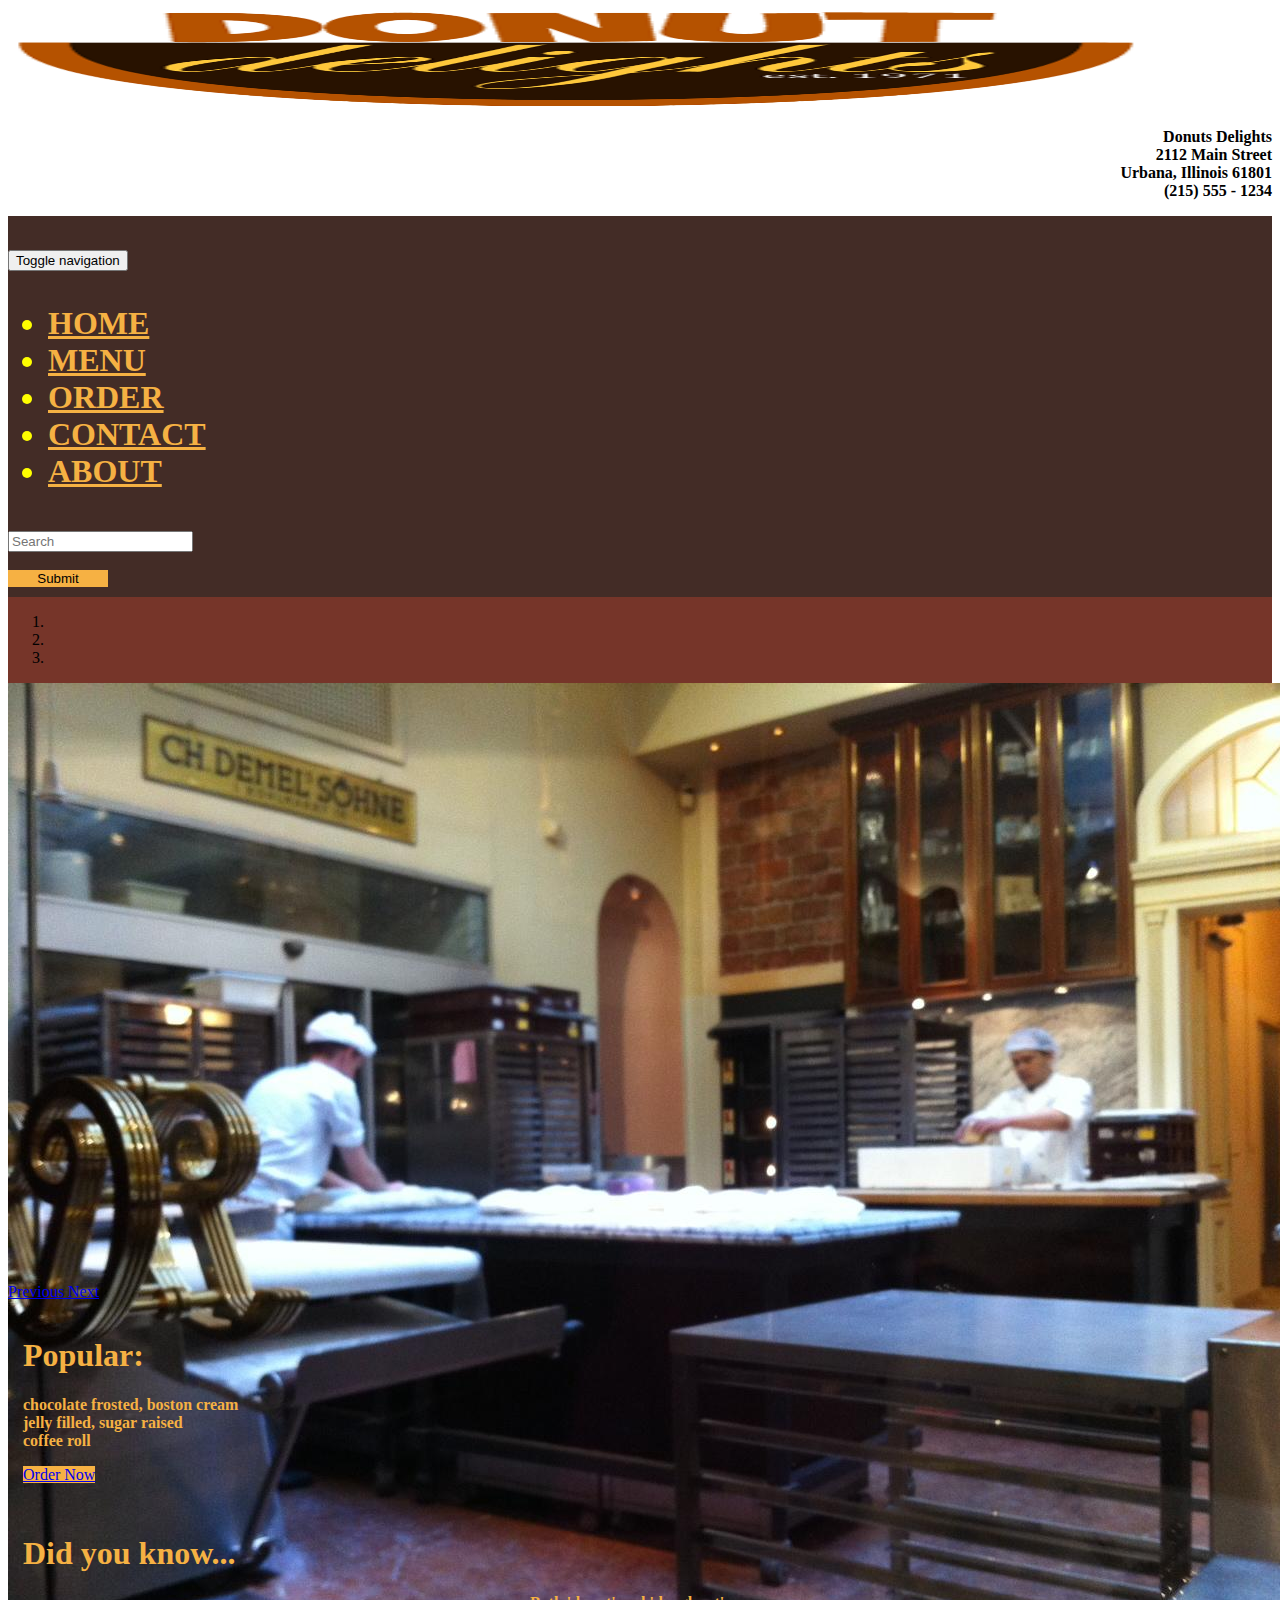
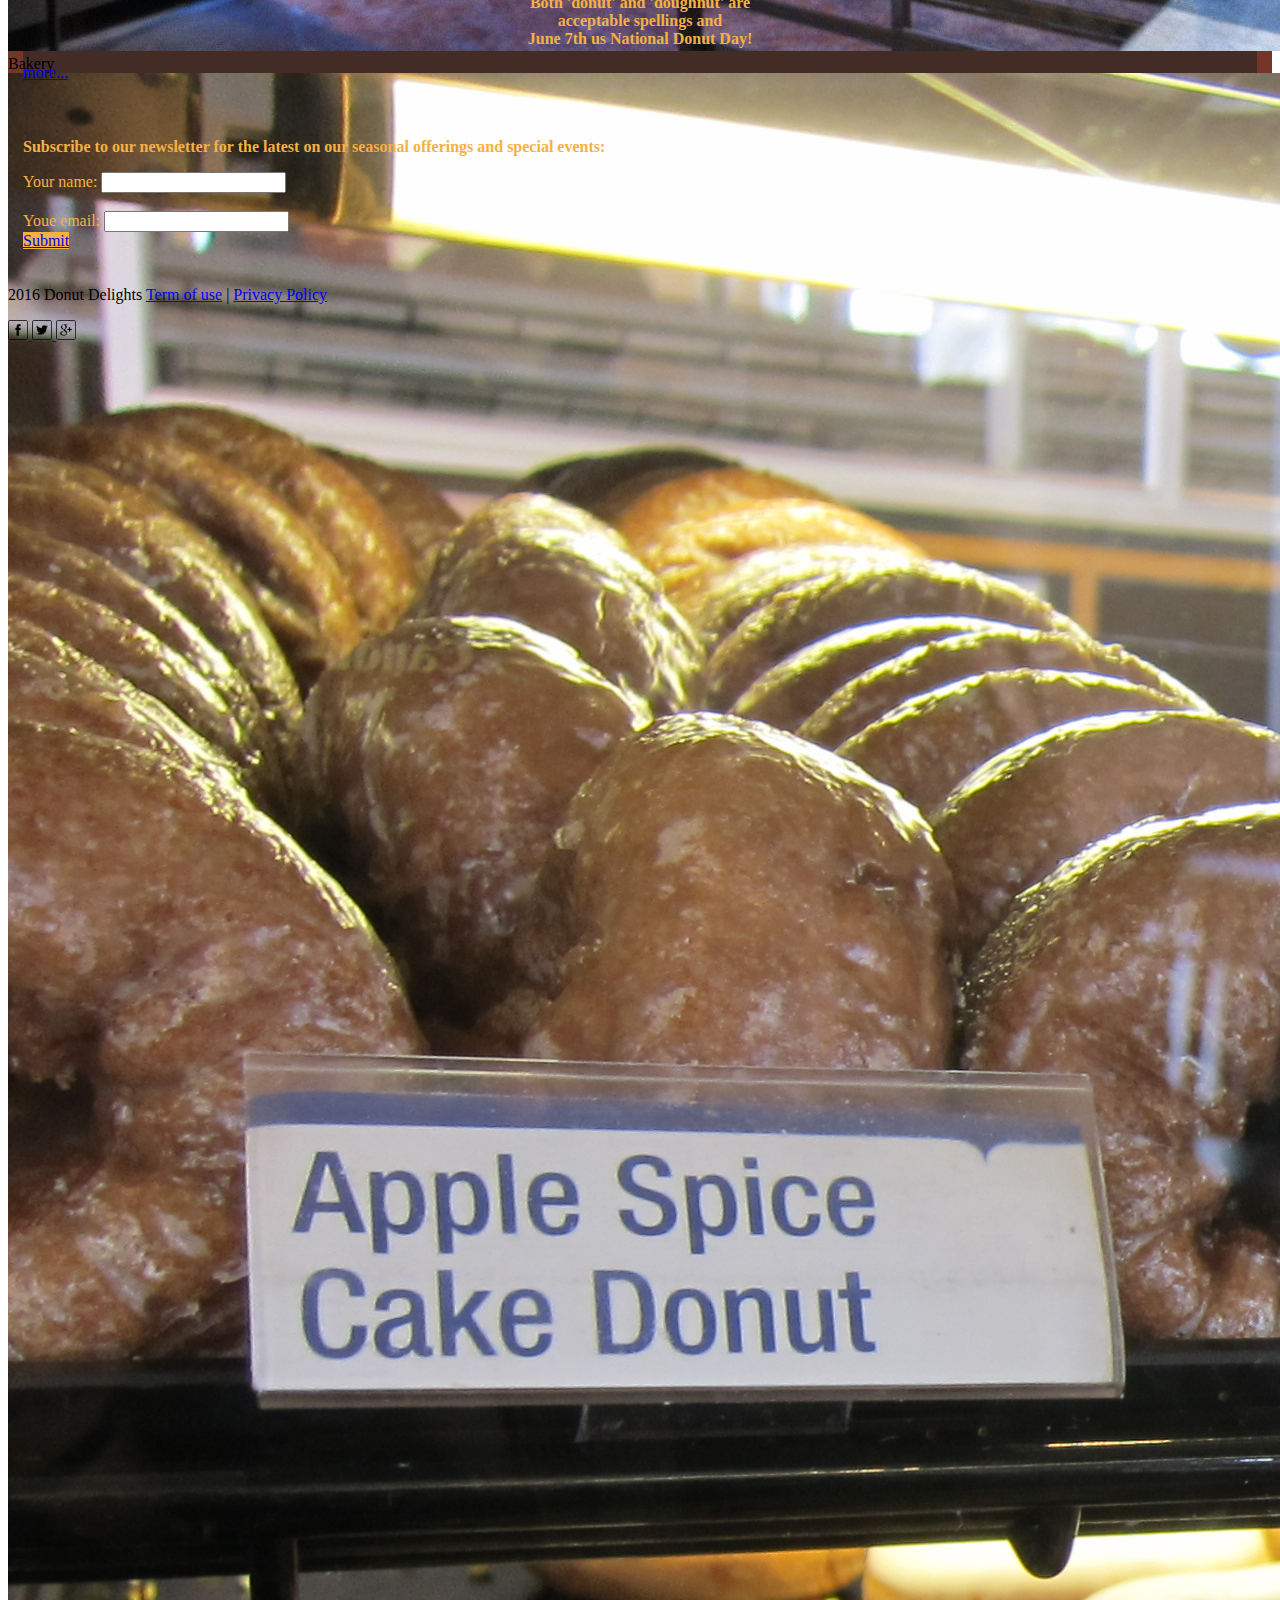
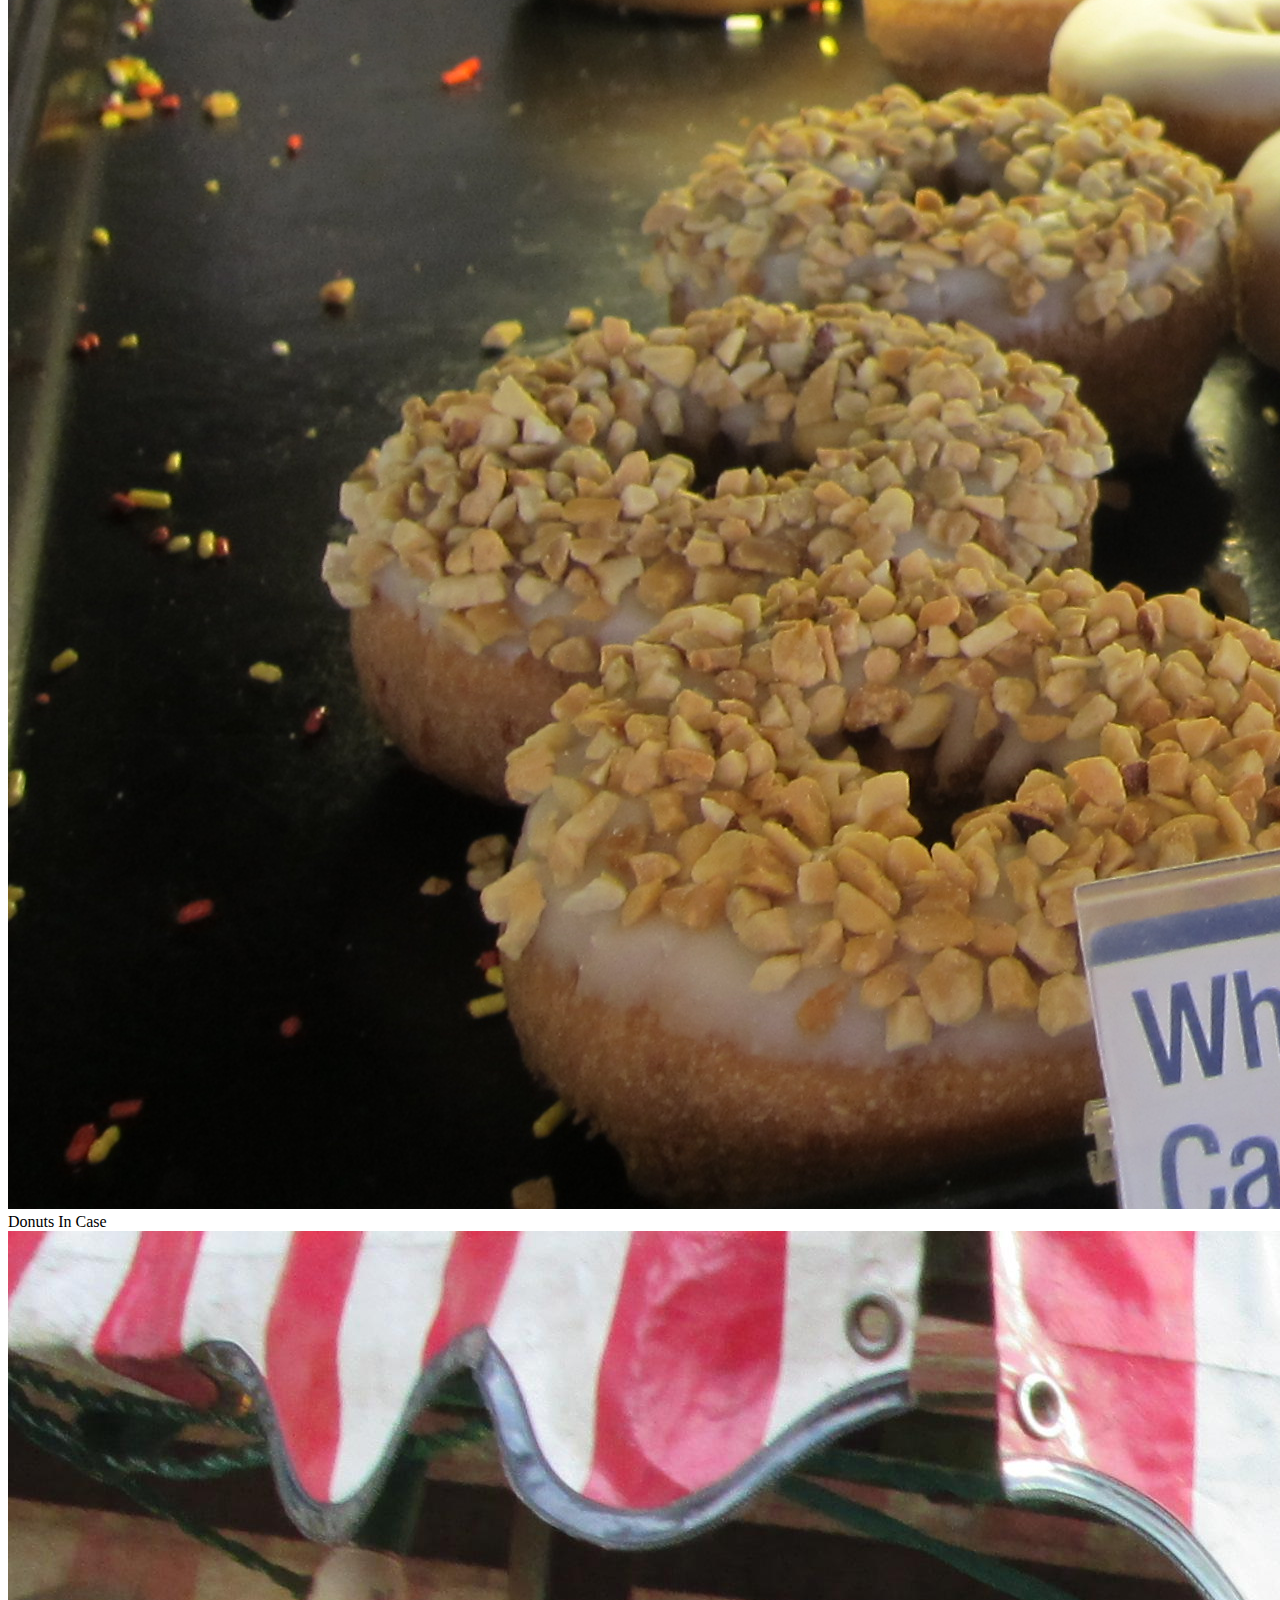
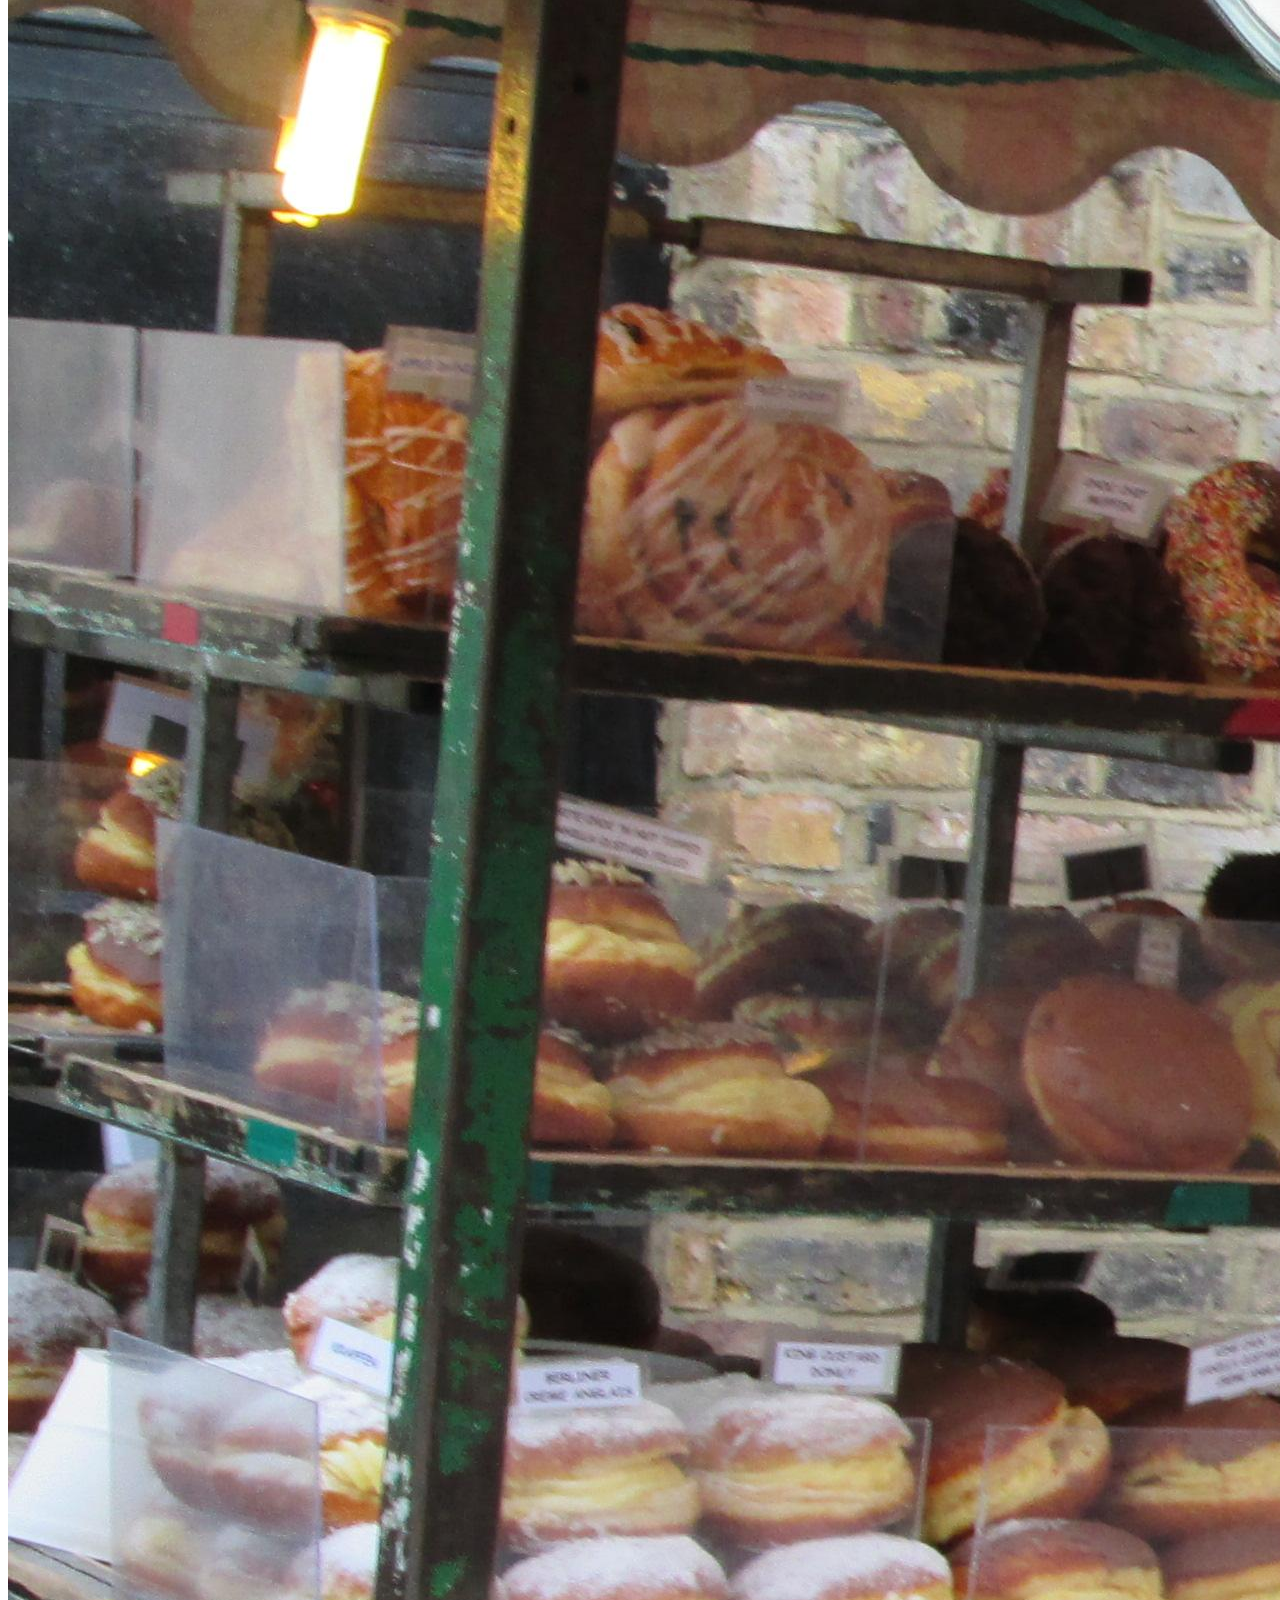
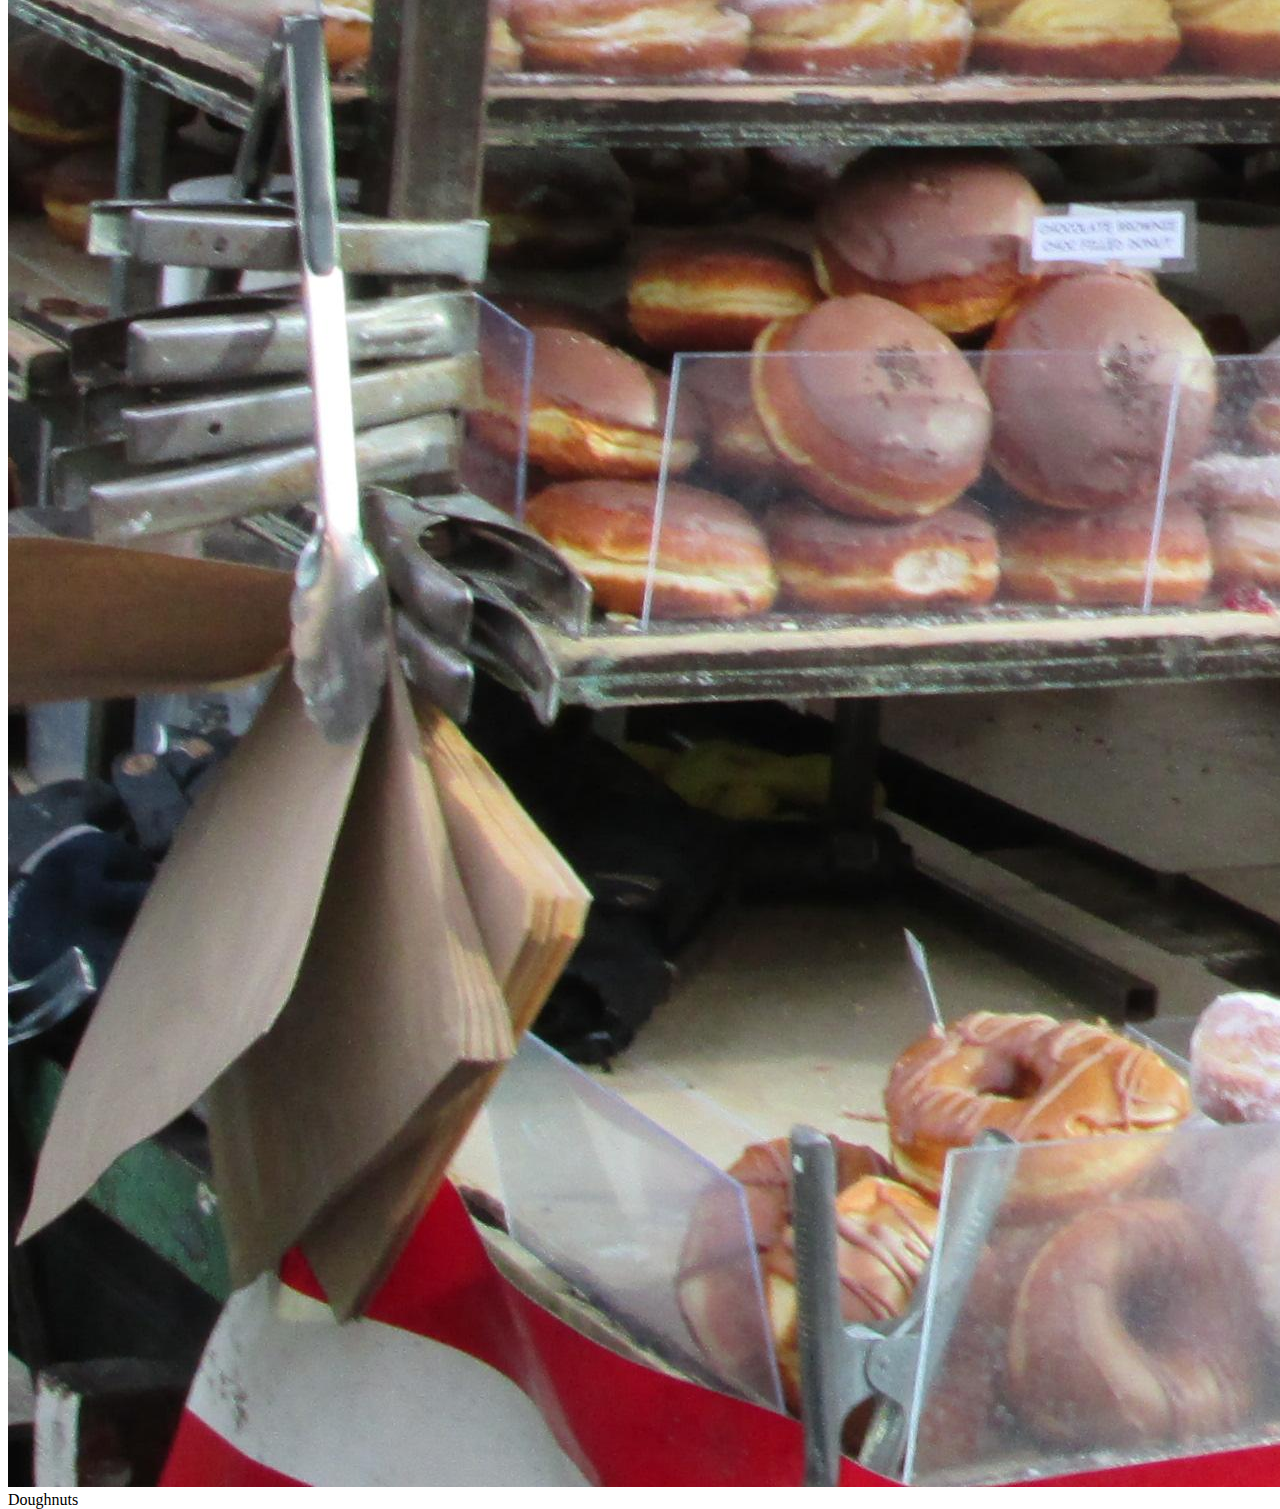
==== index.html @ 9f43474c "First Commit" ====
<!DOCTYPE html>
<html lang="en">

<head>
    <meta http-equiv="content-type" content="text/html; charset=utf-8">
    <title>Bootstrap Widgets</title>

    <link href="https://maxcdn.bootstrapcdn.com/bootstrap/3.3.6/css/bootstrap.min.css" rel="stylesheet" integrity="sha384-1q8mTJOASx8j1Au+a5WDVnPi2lkFfwwEAa8hDDdjZlpLegxhjVME1fgjWPGmkzs7"
        crossorigin="anonymous">
    <link rel="stylesheet" href="css/site.css">
</head>

<body>
    <div class="container">
        <div class="row">
            <div class="col-md-12">
                <div class="col-md-2">
                    <img src="./img/logo.png" alt="logo" id="logo">
                </div>
                <div class="col-md-8">
                </div>
                <div class="col-md-2" id="address">
                    <p>Donuts Delights<br> 2112 Main Street<br> Urbana, Illinois 61801<br> (215) 555 - 1234</p>
                </div>
            </div>
        </div>

        <div class="row" id="main">
            <div class="col-md-12">
                <nav class="navbar navbar-default" id="navbar">
                    <div class="container-fluid">
                        <!-- Brand and toggle get grouped for better mobile display -->
                        <div class="navbar-header">
                            <button type="button" class="navbar-toggle collapsed" data-toggle="collapse" data-target="#bs-example-navbar-collapse-1"
                                aria-expanded="false">
        <span class="sr-only">Toggle navigation</span>
        <span class="icon-bar"></span>
        <span class="icon-bar"></span>
        <span class="icon-bar"></span>
      </button>

                        </div>

                        <!-- Collect the nav links, forms, and other content for toggling -->
                        <div class="collapse navbar-collapse" id="bs-example-navbar-collapse-1">
                            <ul class="nav navbar-nav" id="navtab">
                                <li><a href="index.html">HOME</a></li>
                                <li><a href="menu.html">MENU</a></li>
                                <li><a href="menu.html">ORDER</a></li>
                                <li><a href="contact.html">CONTACT</a></li>
                                <li><a href="about.html">ABOUT</a></li>
                            </ul>
                            <form class="navbar-form navbar-right" role="search">
                                <div class="form-group">
                                    <input type="text" class="form-control" placeholder="Search">
                                </div>
                                <button type="submit" class="btn btn-default" id="submitbtn">Submit</button>
                            </form>

                        </div>
                        <!-- /.navbar-collapse -->
                    </div>
                    <!-- /.container-fluid -->
                </nav>

                <div id="carousel-example-generic" class="carousel slide" data-ride="carousel">
                    <!-- Indicators -->
                    <ol class="carousel-indicators">
                        <li data-target="#carousel-example-generic" data-slide-to="0" class="active"></li>
                        <li data-target="#carousel-example-generic" data-slide-to="1"></li>
                        <li data-target="#carousel-example-generic" data-slide-to="2"></li>
                    </ol>

                    <!-- Wrapper for slides -->
                    <div class="carousel-inner" role="listbox">
                        <div class="item active">
                            <img src="img/bakery.jpg" alt="bakery">
                            <div class="carousel-caption">
                                Bakery
                            </div>
                        </div>
                        <div class="item">
                            <img src="img/donutsInCase.jpg" alt="donutsInCase">
                            <div class="carousel-caption">
                                Donuts In Case
                            </div>
                        </div>
                        <div class="item">
                            <img src="img/Doughnuts.JPG" alt="Doughnuts">
                            <div class="carousel-caption">
                                Doughnuts
                            </div>
                        </div>
                    </div>

                    <!-- Controls -->
                    <a class="left carousel-control" href="#carousel-example-generic" role="button" data-slide="prev">
                        <span class="glyphicon glyphicon-chevron-left" aria-hidden="true"></span>
                        <span class="sr-only">Previous</span>
                    </a>
                    <a class="right carousel-control" href="#carousel-example-generic" role="button" data-slide="next">
                        <span class="glyphicon glyphicon-chevron-right" aria-hidden="true"></span>
                        <span class="sr-only">Next</span>
                    </a>
                </div>
                <div class="col-md-4" id="bottom1">
                    <h1>Popular:</h1>
                    <p>chocolate frosted, boston cream <br> jelly filled, sugar raised<br> coffee roll</p>
                    <a class="btn btn-default center-block" id="orderbtn" href="menu.html">Order Now</a>
                </div>
                <div class="col-md-4" id="bottom2">
                    <h1>Did you know...</h1>
                    <p>Both 'donut' and 'doughnut' are<br> acceptable spellings and
                        <BR> June 7th us National Donut Day!
                    </p>
                    <a class="pull-right" href="https://www.google.com/#q=fun+facts+about+donuts">more...</a>
                </div>
                <div class="col-md-4" id="bottom3">
                    <p>Subscribe to our newsletter for the latest on our seasonal offerings and special events:</p>
                    <form>
                        Your name:
                        <input type="text" name="name">
                        <br><br> Youe email:
                        <input type="text" name="email">
                    </form>
                    <a class="btn btn-default center-block" id="submitbtn" href="menu.html">Submit</a>
                </div>
            </div>
        </div>

        <div class="row" id="footer">
            <div class="col-md-12">
                <div class="col-md-5">
                    <p>2016 Donut Delights <a href="#">Term of use</a> | <a href="#">Privacy Policy</a></p>
                </div>
                <div class="col-md-5">
                </div>
                <div class="col-md-2 pull-right" id="sociallinks">
                    <a href="http://facebook.com">
                        <img src="./img/link/facebook.png" alt="facebook">
                    </a>
                    <a href="http://twitter.com">
                        <img src="./img/link/twitter.png" alt="twitter">
                    </a>
                    <a href="https://plus.google.com">
                        <img src="./img/link/google.png" alt="google">
                    </a>
                </div>
            </div>
        </div>
    </div>
    <!-- /div for container-->

    <!-- JS -->
    <!-- this is the jQuery CDN reference. You need internet access for this file! -->
    <script src="https://code.jquery.com/jquery-2.2.3.min.js" integrity="sha256-a23g1Nt4dtEYOj7bR+vTu7+T8VP13humZFBJNIYoEJo="
        crossorigin="anonymous"></script>
    <script src="https://maxcdn.bootstrapcdn.com/bootstrap/3.3.6/js/bootstrap.min.js" integrity="sha384-0mSbJDEHialfmuBBQP6A4Qrprq5OVfW37PRR3j5ELqxss1yVqOtnepnHVP9aJ7xS"
        crossorigin="anonymous"></script>

</body>

</html>
---- css/site.css ----
body {
    background: transparent;
}

#logo {
    height: 100px;
    width: 90%;
}

#address {
    font-weight: bold;
    text-align: right;
}

#main {
    background-color: #763529;
}

#main p {
    font-weight: bold;
    color: #f5b143;
    text-align: left;
}

#main h1 {
    font-weight: bold;
    color: #f5b143;
}

#navbar {
    background-color: #432c26;
    font-weight: bold;
    font-size: 32px;
    padding-top: 20px;
    border: #432c26;
}

#navbar a {
    color: #f5b143;
}

#navtab {
    color: yellow;
}

.navbar-form.navbar-right {
    margin-top: -5px;
    margin-bottom: 15px;
}

body .carousel-inner {
    height: 600px;
}

#bottom1 {
    border: 15px solid #763529;
    background-color: #432c26;
}

#bottom1 #orderbtn {
    border: transparent;
    background-color: #f6b143;
    width: 100px;
    margin-top: 10px;
    margin-bottom: 14px;
}

#bottom2 {
    border: 15px solid #763529;
    background-color: #432c26;
}

#bottom2 p {
    text-align: center;    
}

#bottom2 a {
    text-align: right;
    margin-bottom: 25px;
}

#bottom3 {
    border: 15px solid #763529;
    background-color: #432c26;
    padding-top: 10px;
}

#bottom3 form {
    color:#f6b143;
}

#submitbtn {
    border: transparent;
    background-color: #f6b143;
    width: 100px;
    margin-top: 10px;
    margin-bottom: 10px;
}

#footer {
    padding-top: 5px;
    text-align: left;
}

#sociallinks img{
    width: 20px;
}

label.error {
    color: red;
}

#fire {
    width: 450px;
}

#front {
    width: 450px;
    margin-top: 5px;
    margin-bottom: 20px;
}

#subscribe {
    background-color: #432c26;
    color: #f6b143;
    padding: 10px;
    margin-top: 10px;
    text-align: center; 
}

#subscribe p {
    text-align: center;
}

#map {
    padding: 10px;
}

#feedback {
    background-color: #432c26;
    color: #432c26;
    margin-top: 10px;
}

#feedback {
    padding: 10px;
}

#feedback input {
    width: 565px;
}

#feedback #feedbacktext {
    height: 265px;
}

#menu h4 {
    color:#f6b143;
    font-weight: bold;
}

hr {
    border-top: 2px solid #f6b143;
}

#order {
    background-color: #432c26;
}
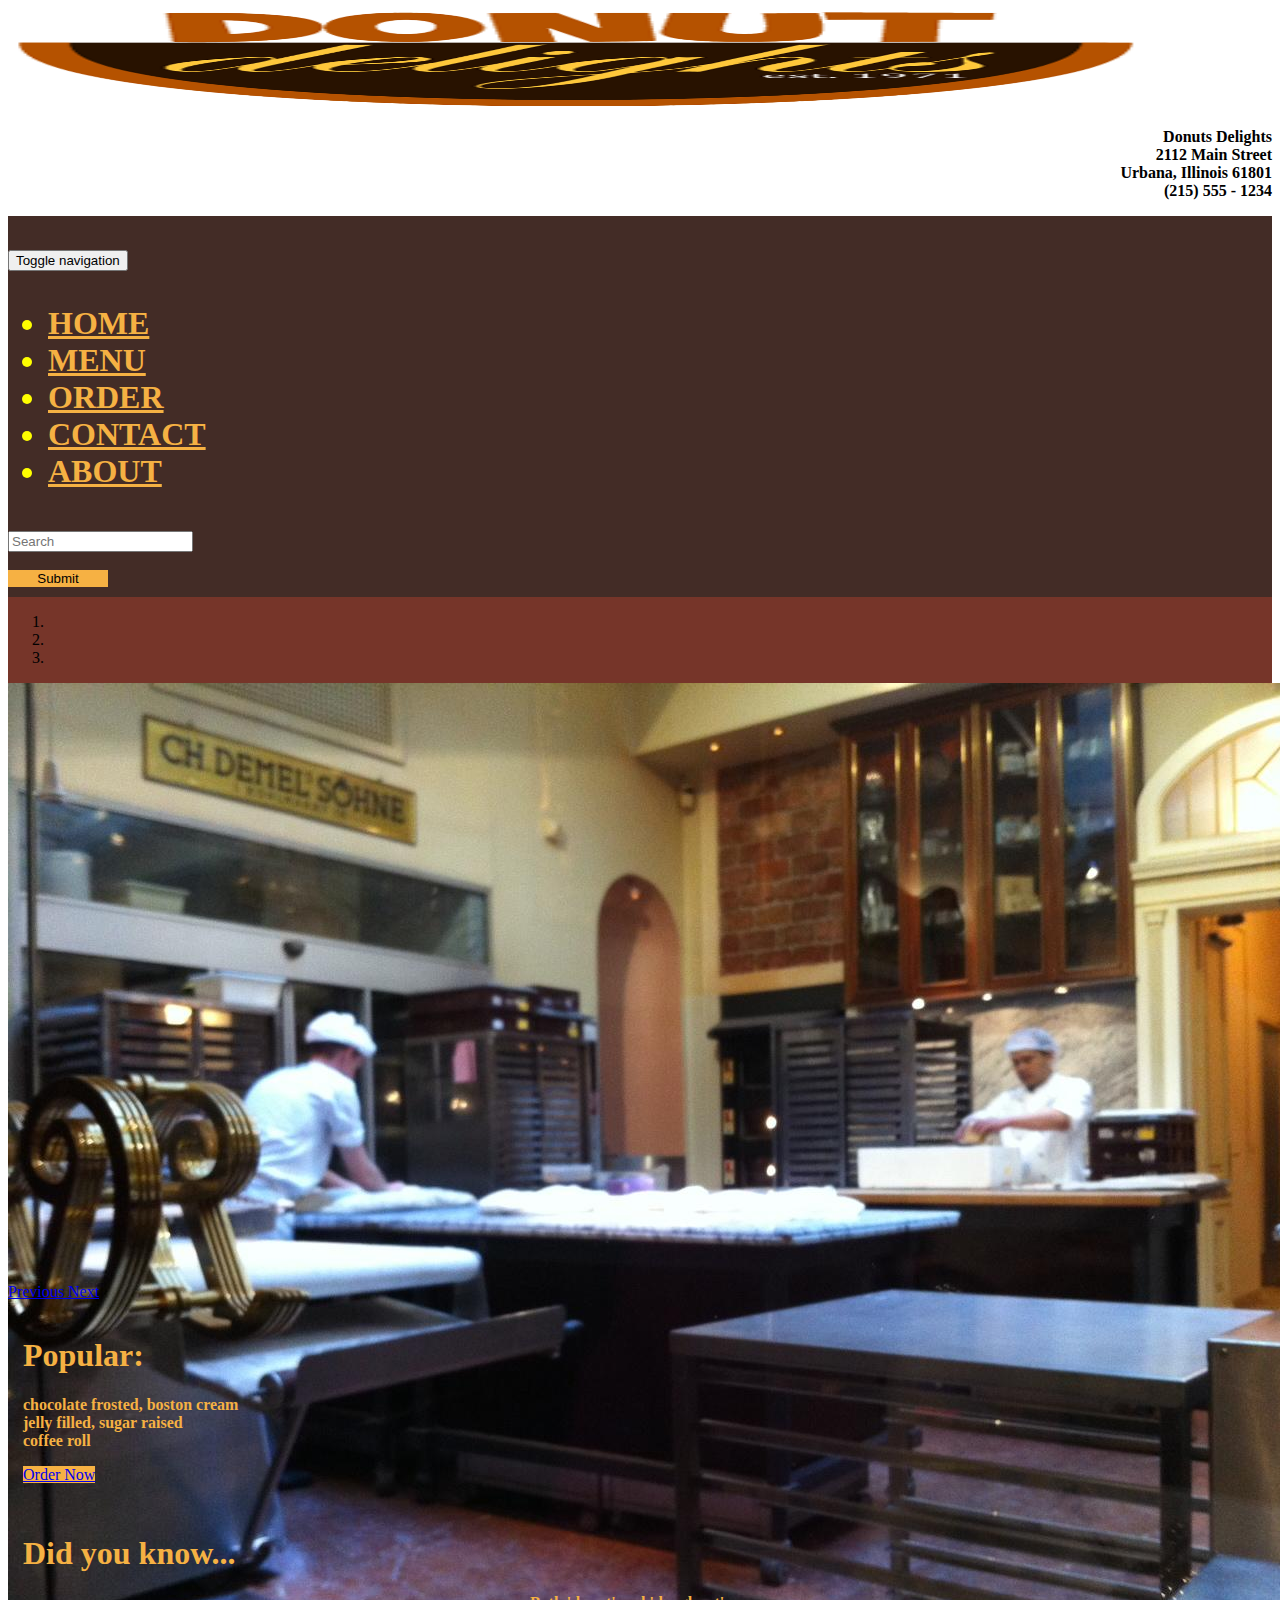
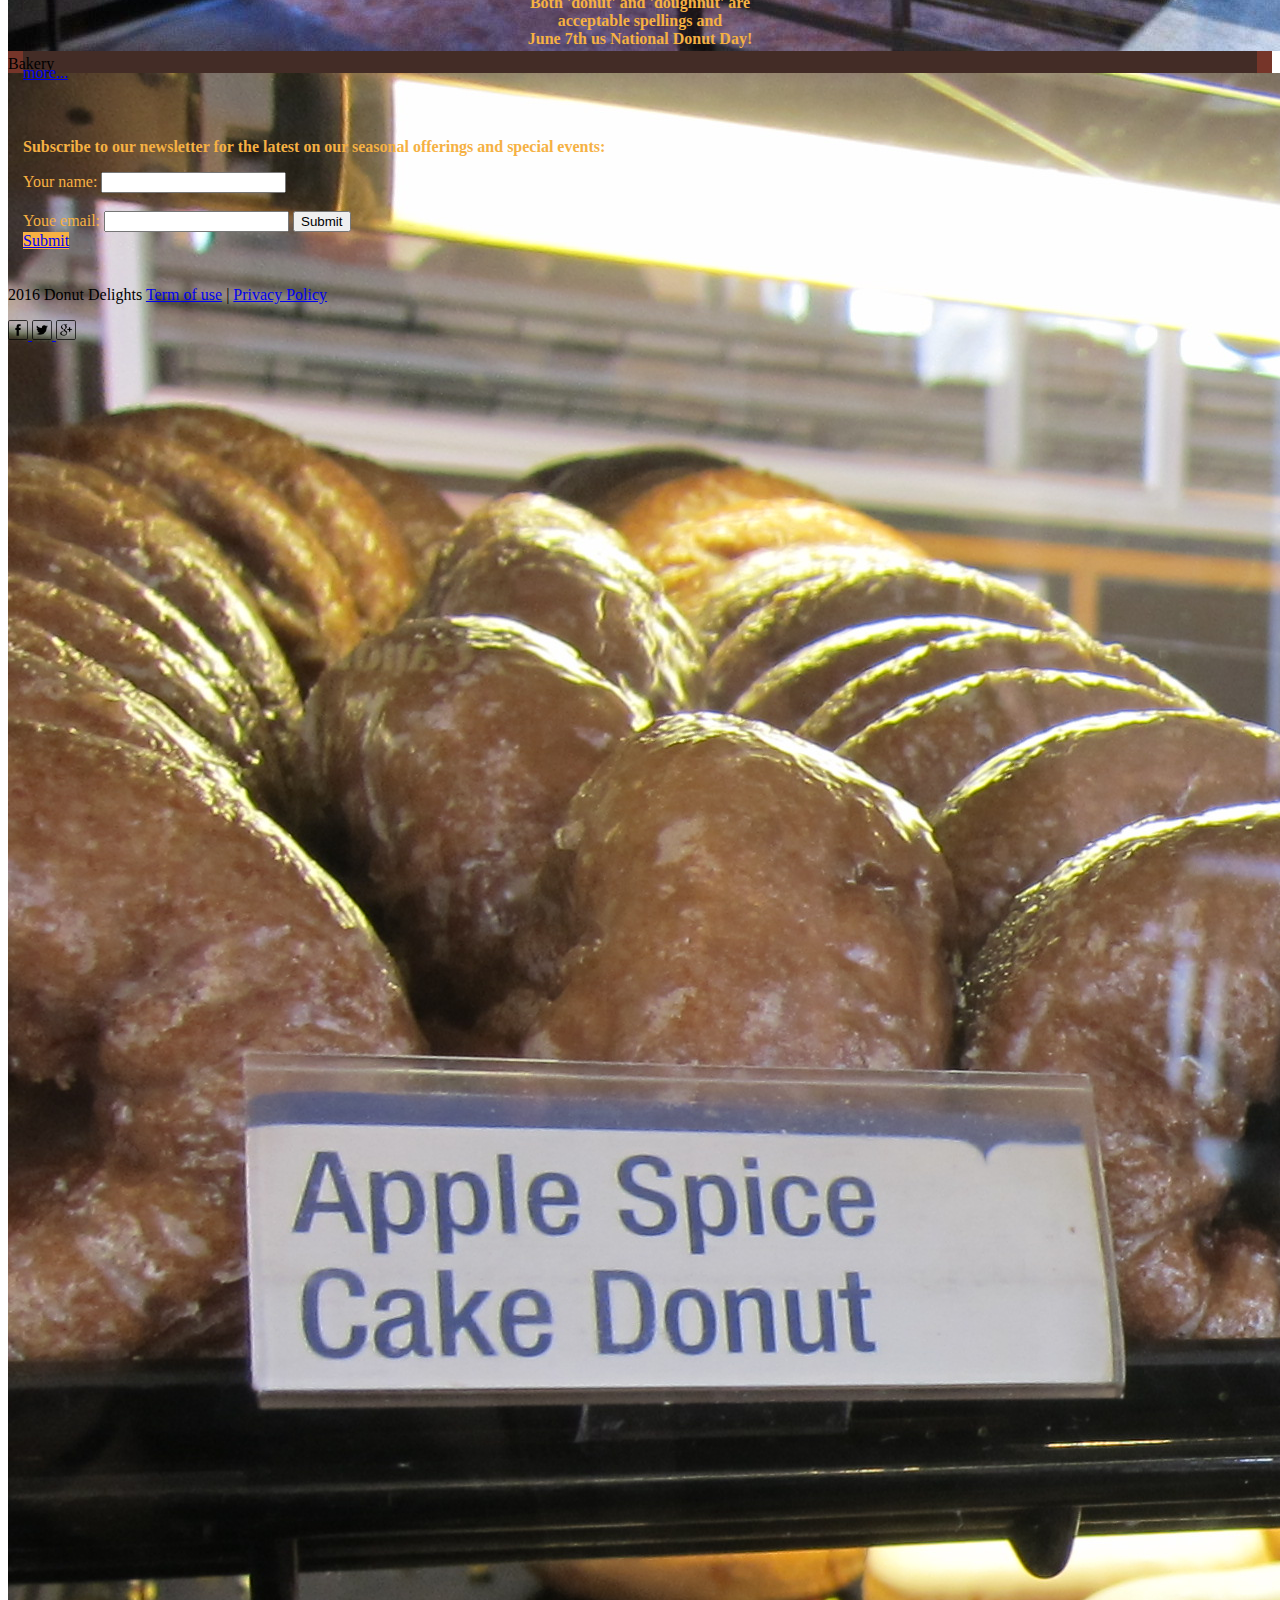
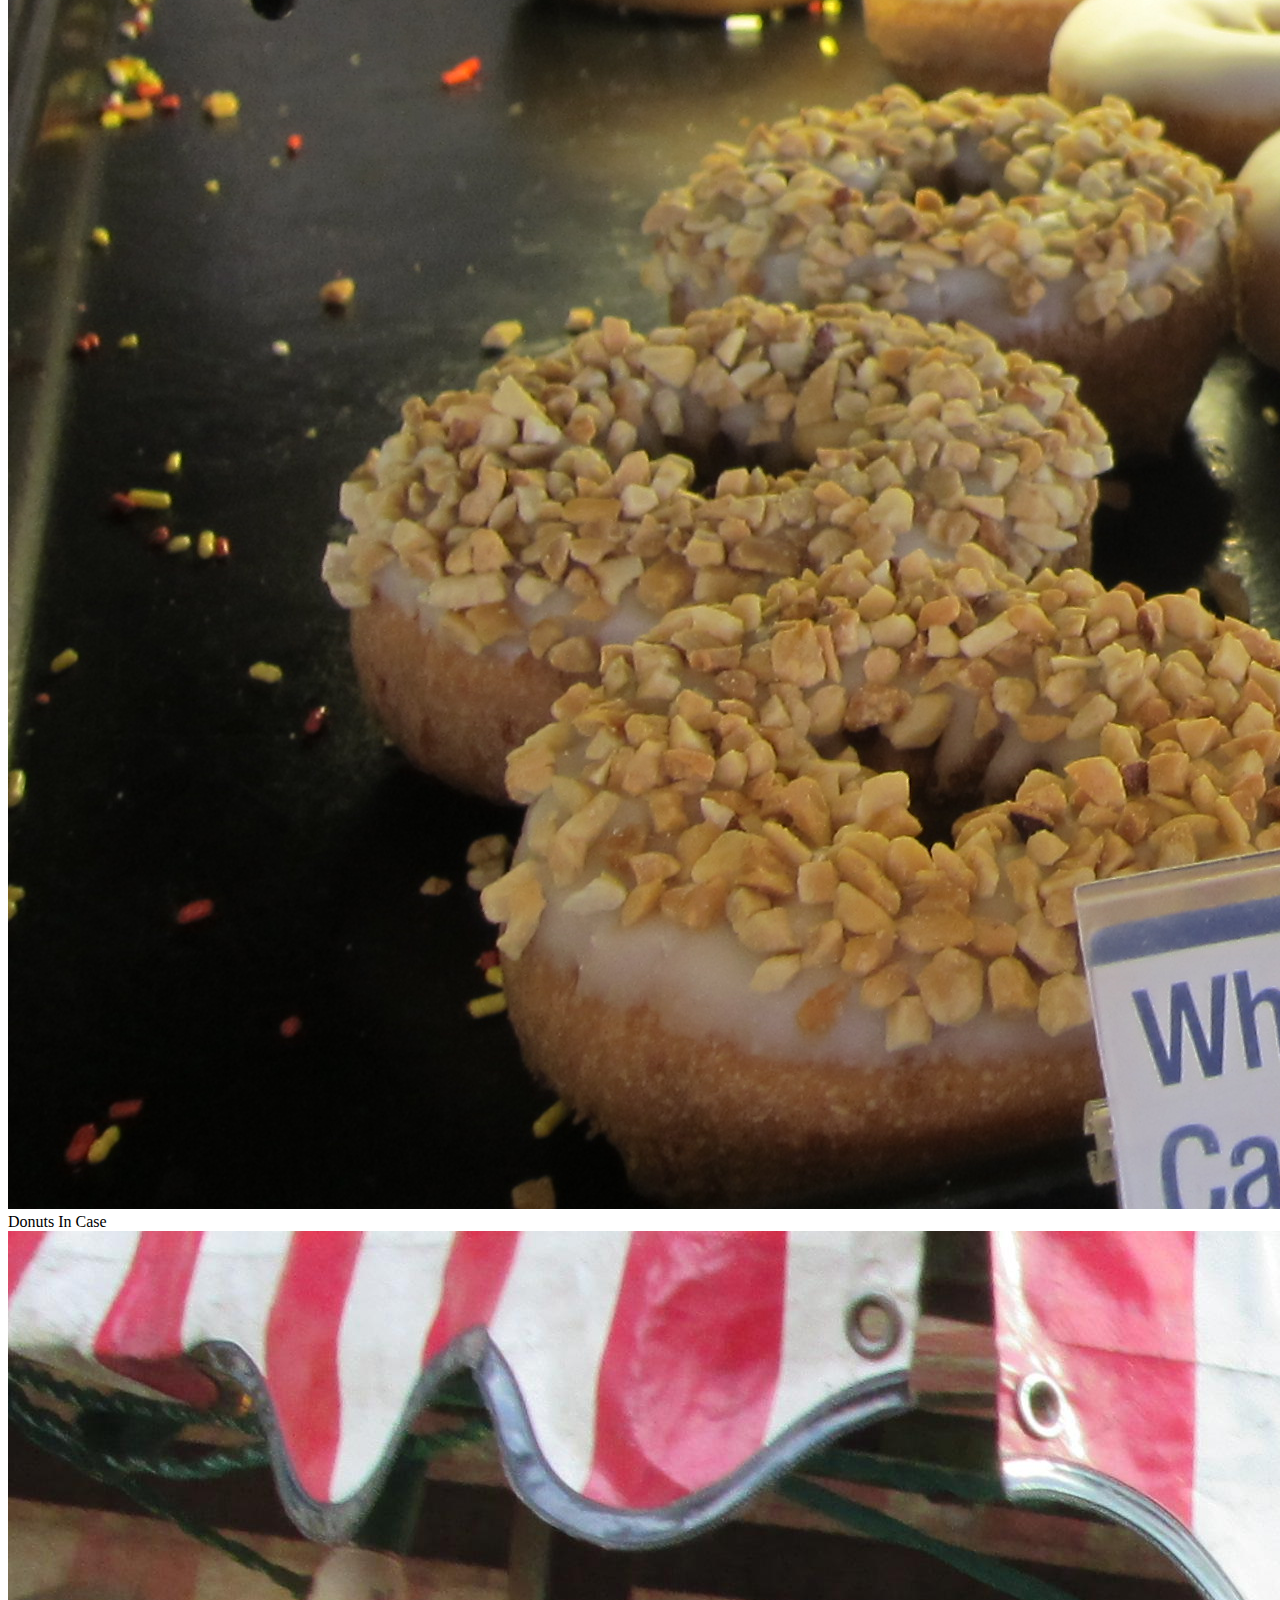
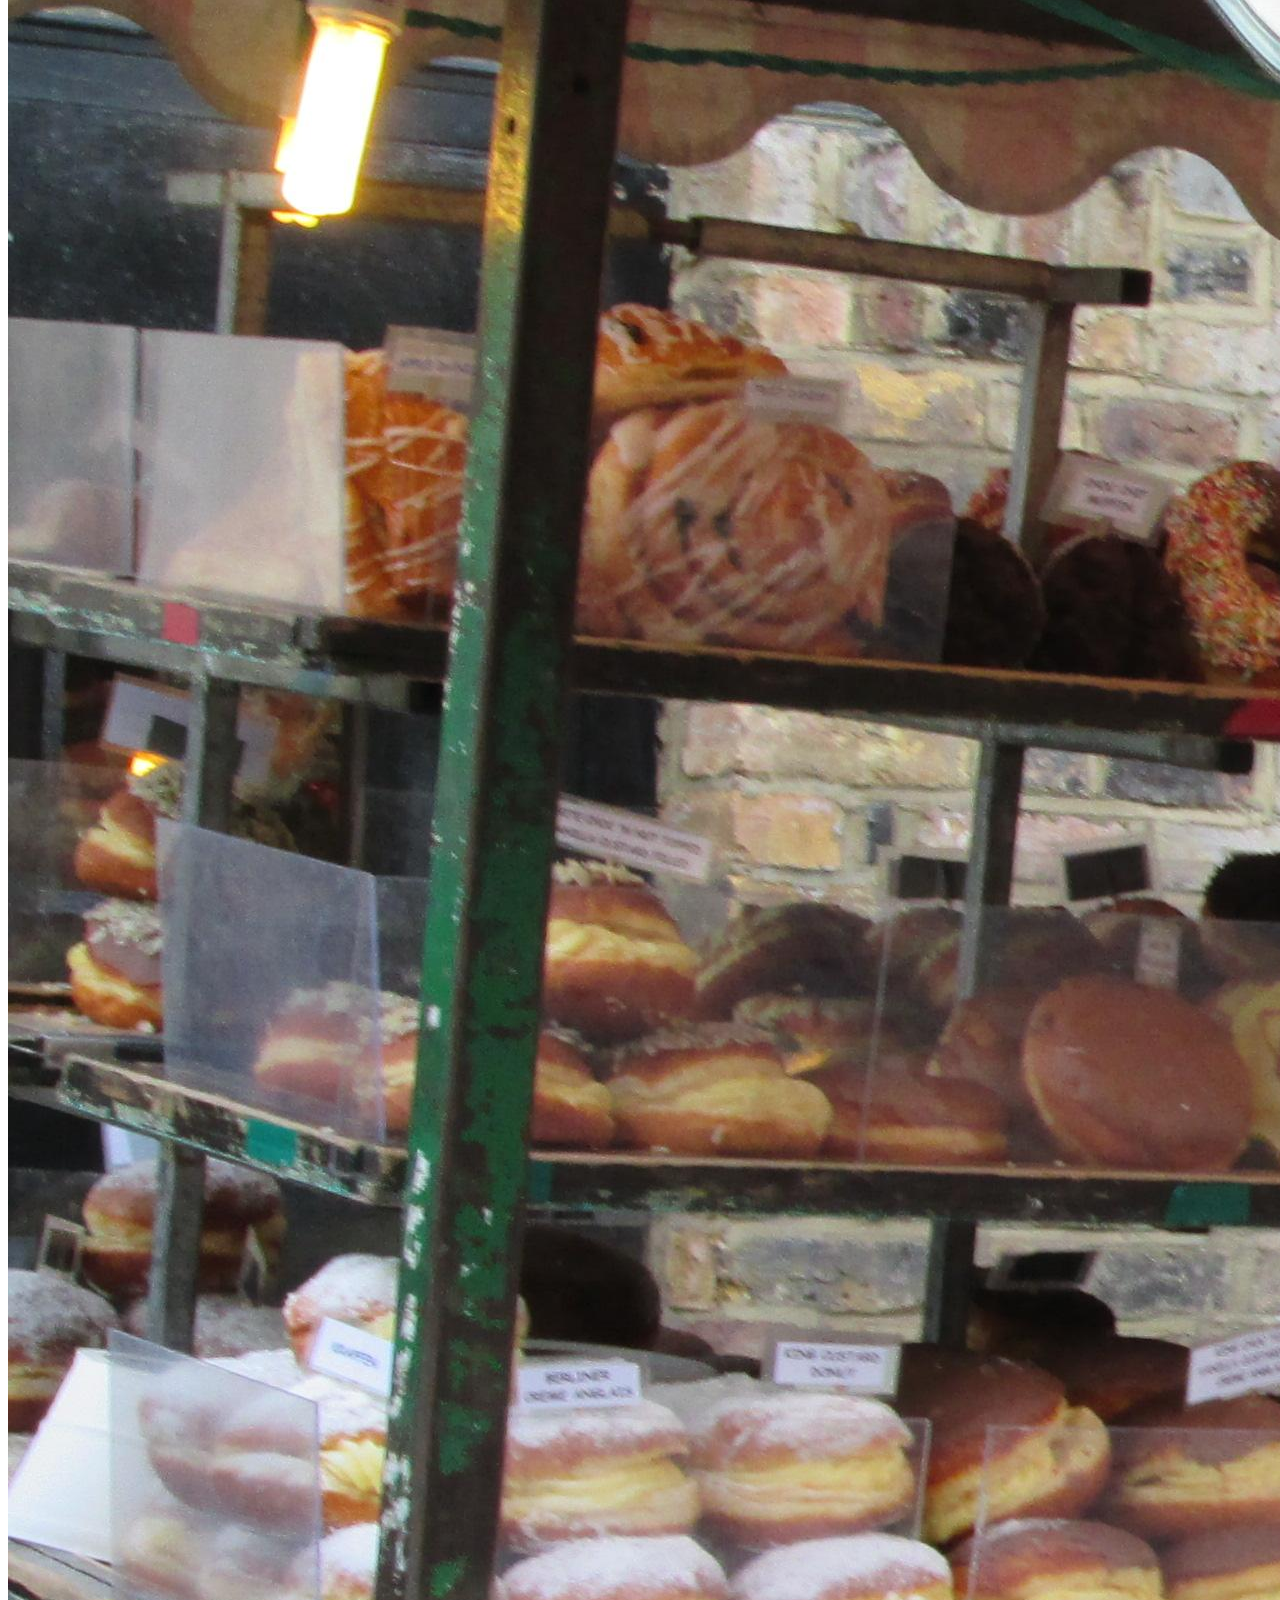
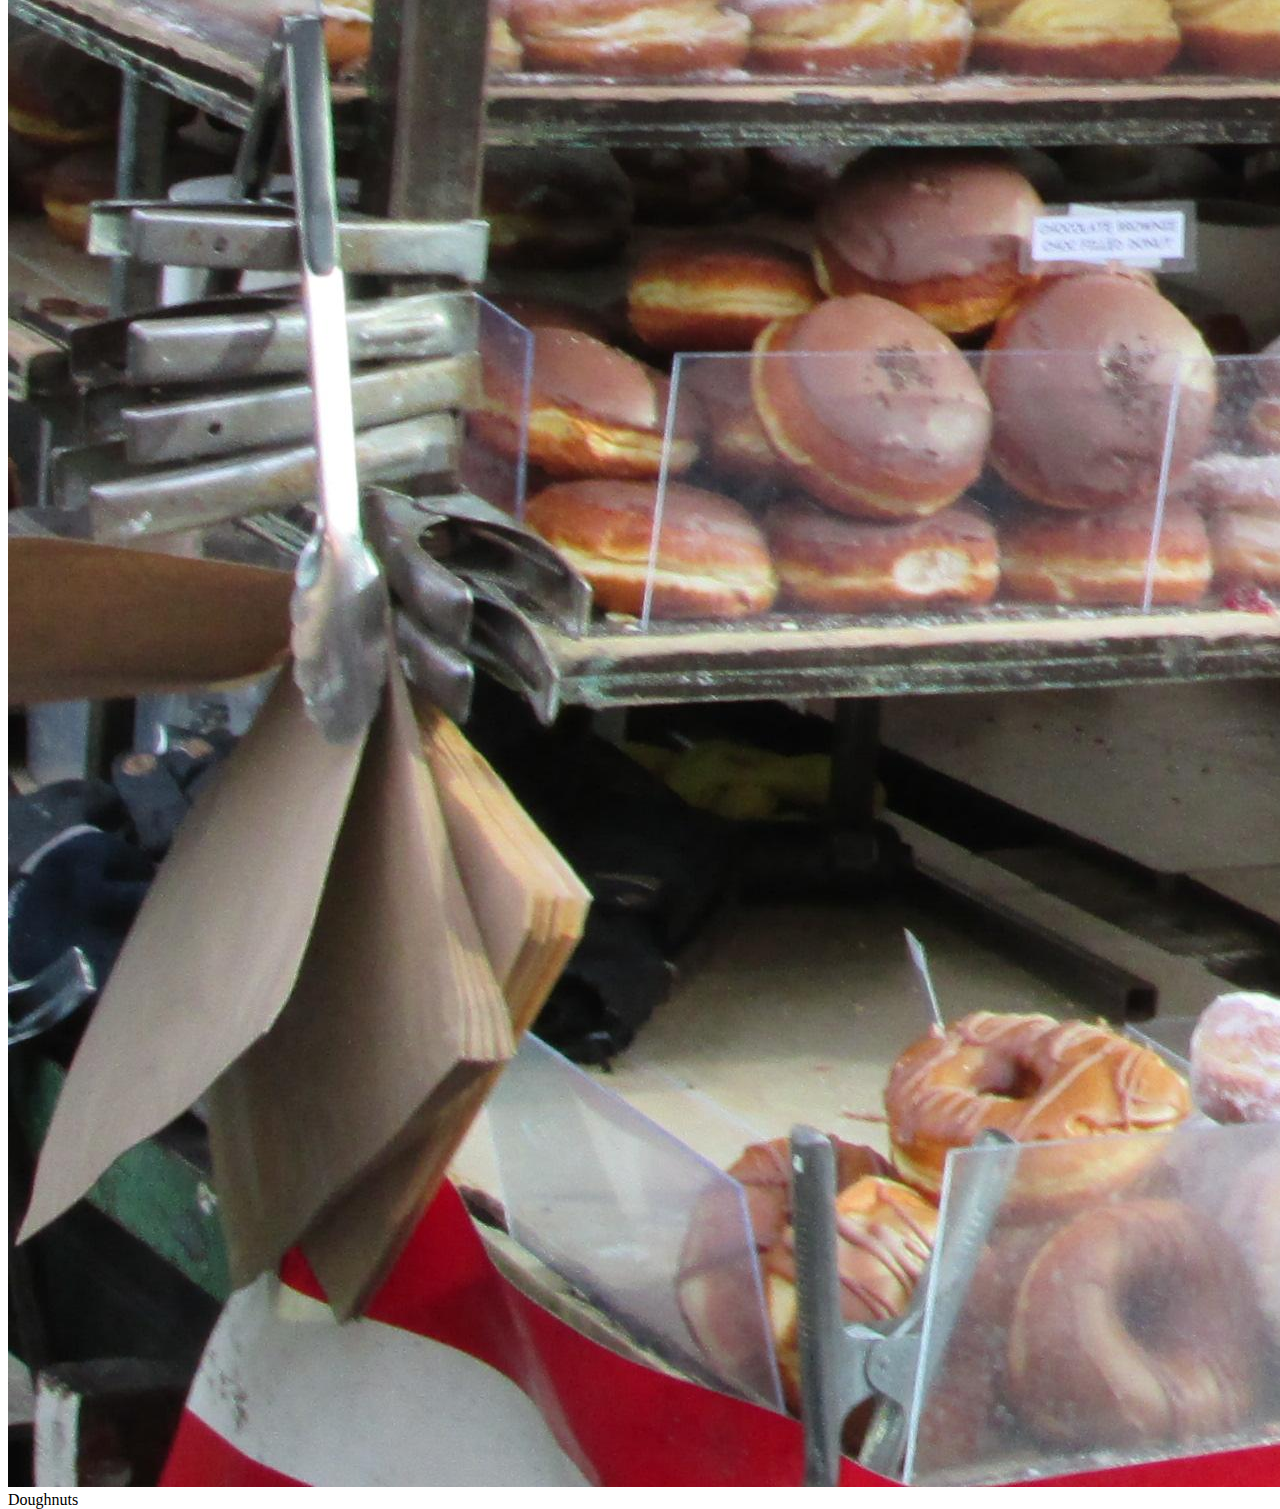
==== commit 16bca14f: "Form updated" ====
--- a/index.html
+++ b/index.html
@@ -117,11 +117,13 @@
                 </div>
                 <div class="col-md-4" id="bottom3">
                     <p>Subscribe to our newsletter for the latest on our seasonal offerings and special events:</p>
-                    <form>
-                        Your name:
+                    <form action="https://formspree.io/cis152@mailinator.com" method="POST">
+                        <lable>Your name:</lable>
                         <input type="text" name="name">
-                        <br><br> Youe email:
+                        <br><br>
+                        <lable>Youe email:</lable>
                         <input type="text" name="email">
+                        <button type="submit">Submit</button>
                     </form>
                     <a class="btn btn-default center-block" id="submitbtn" href="menu.html">Submit</a>
                 </div>
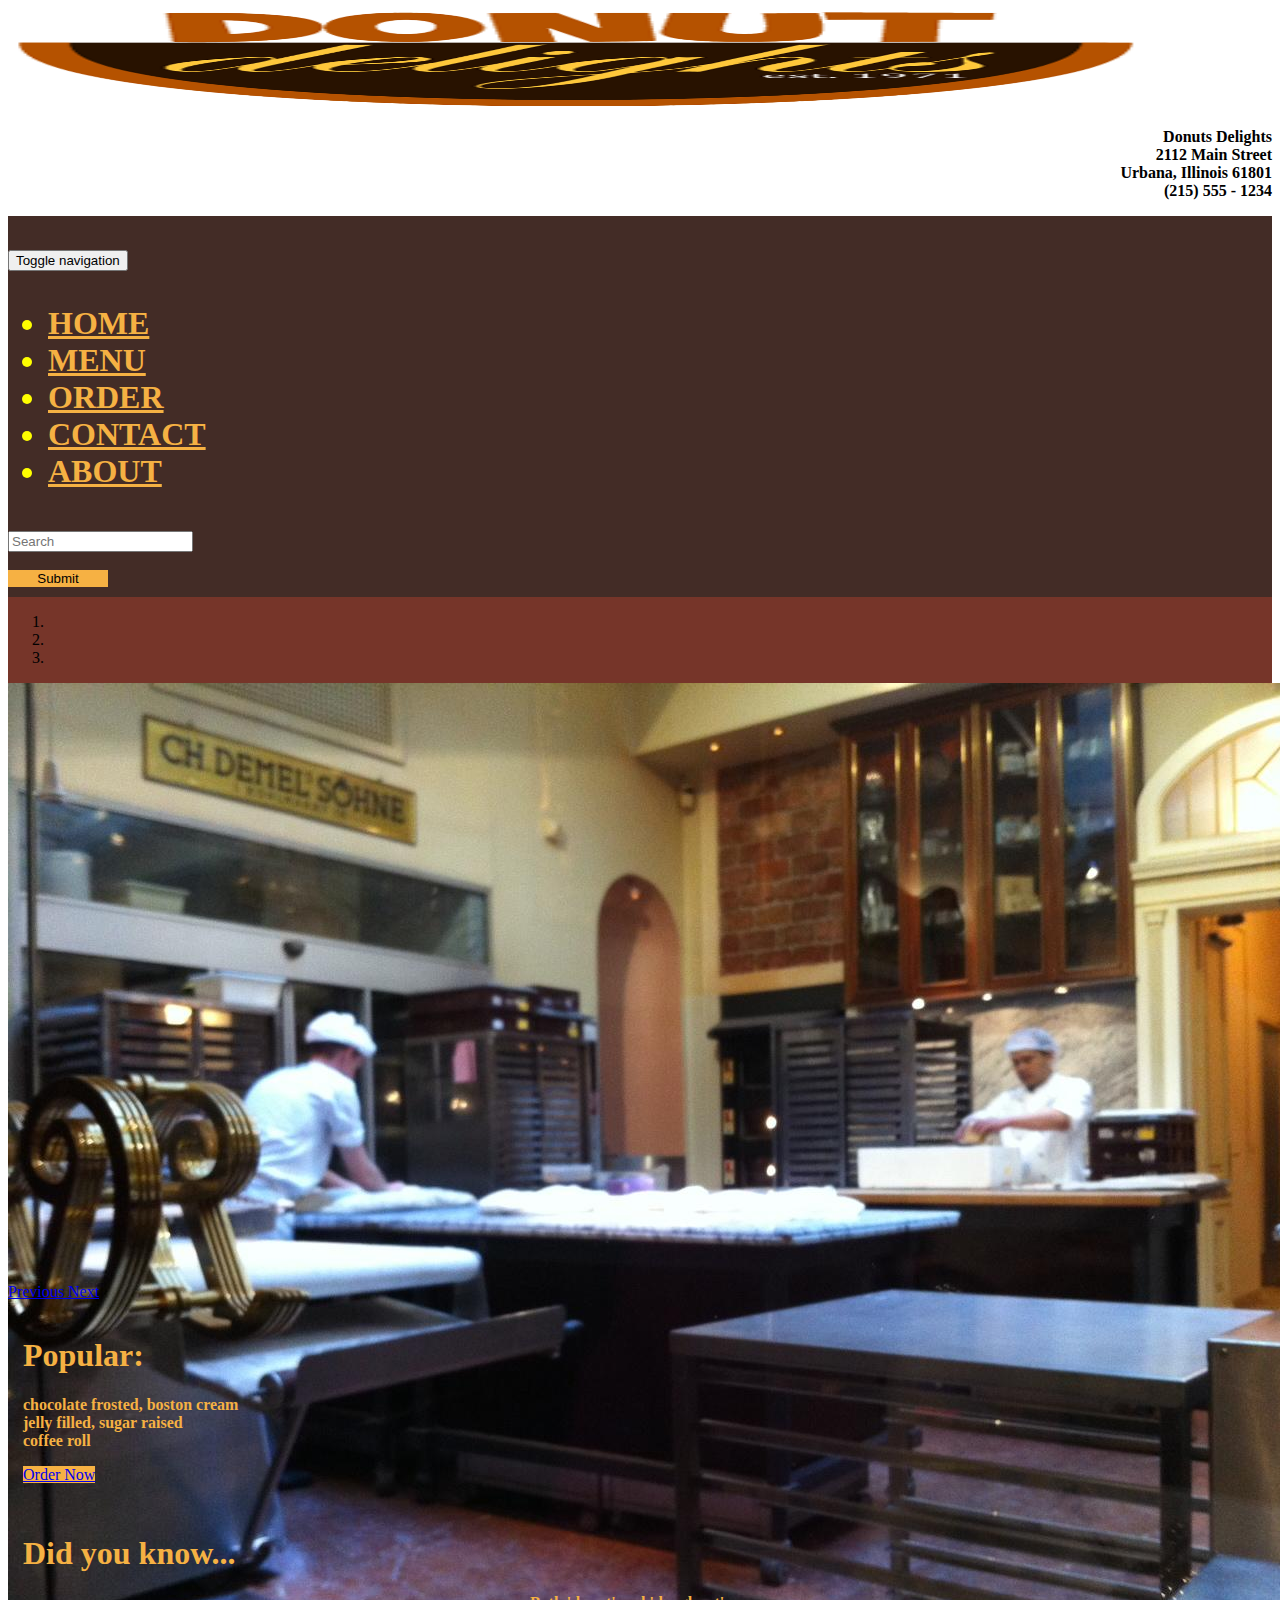
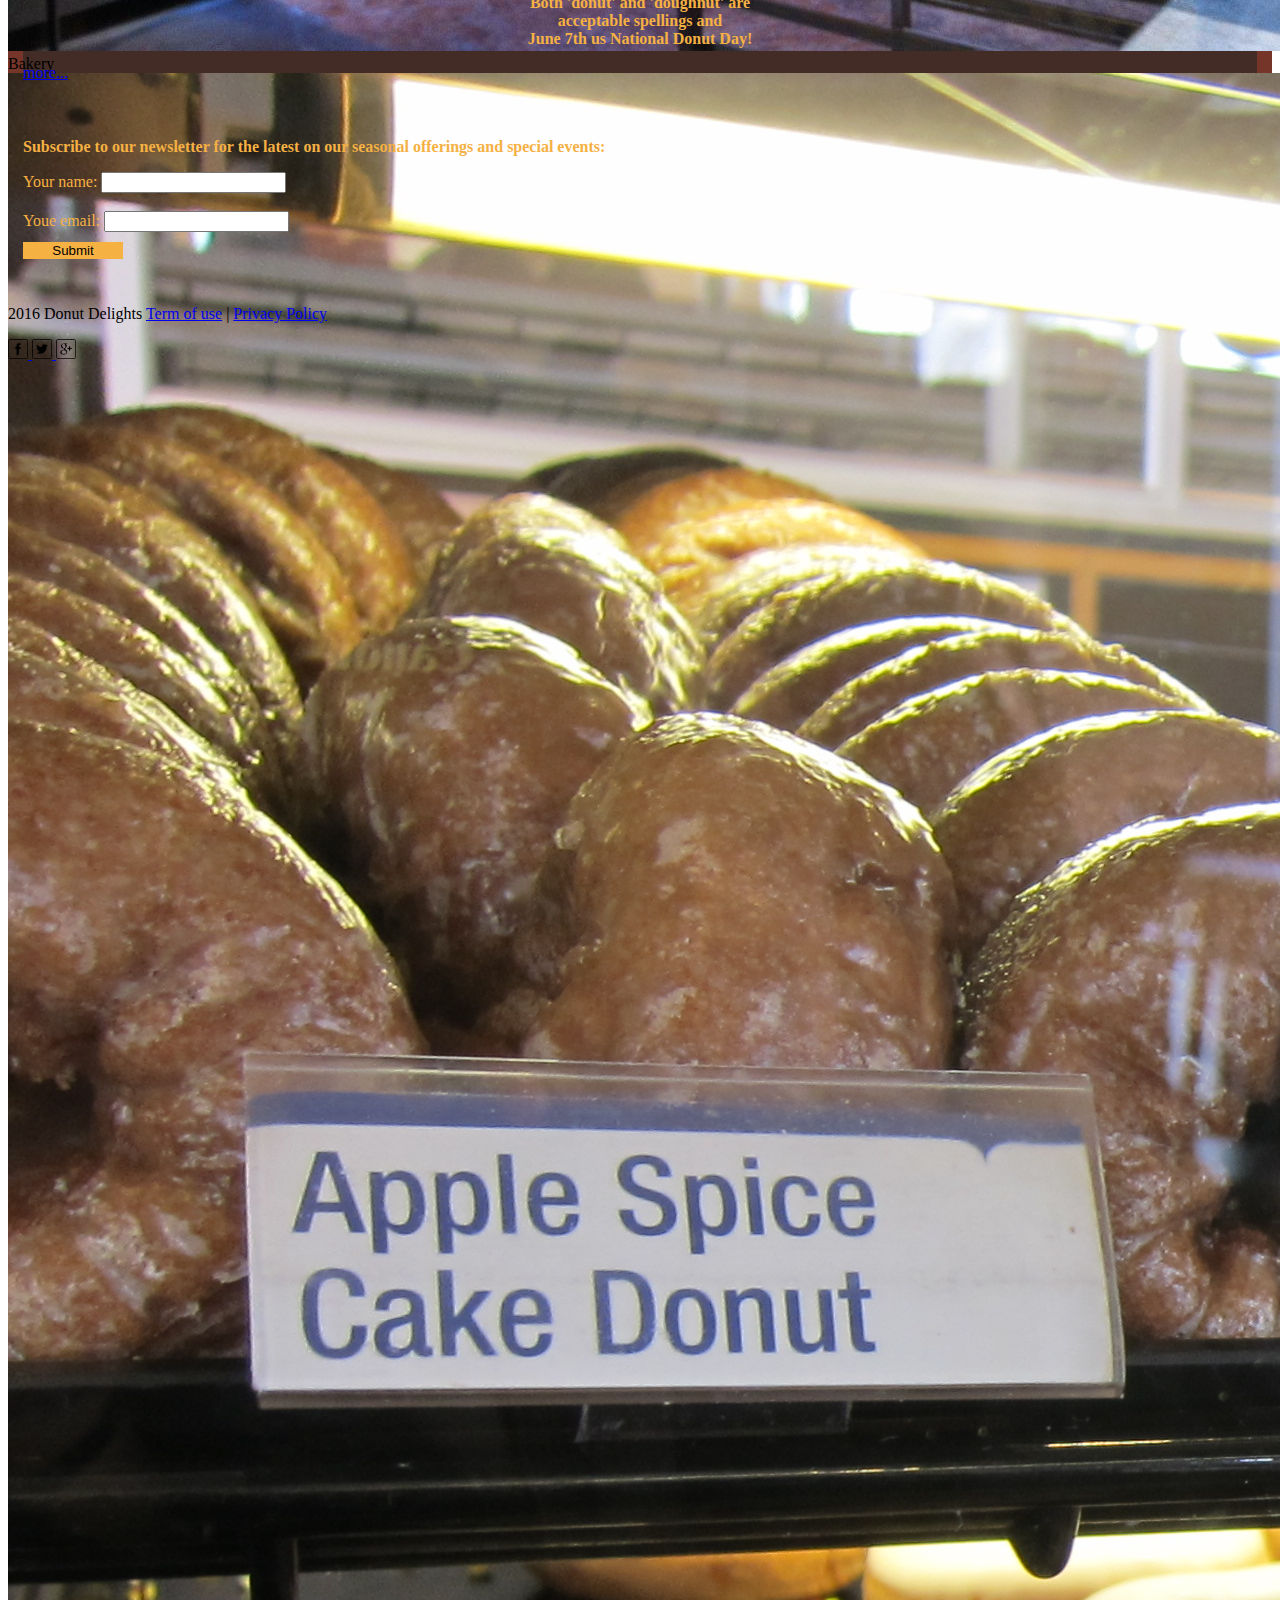
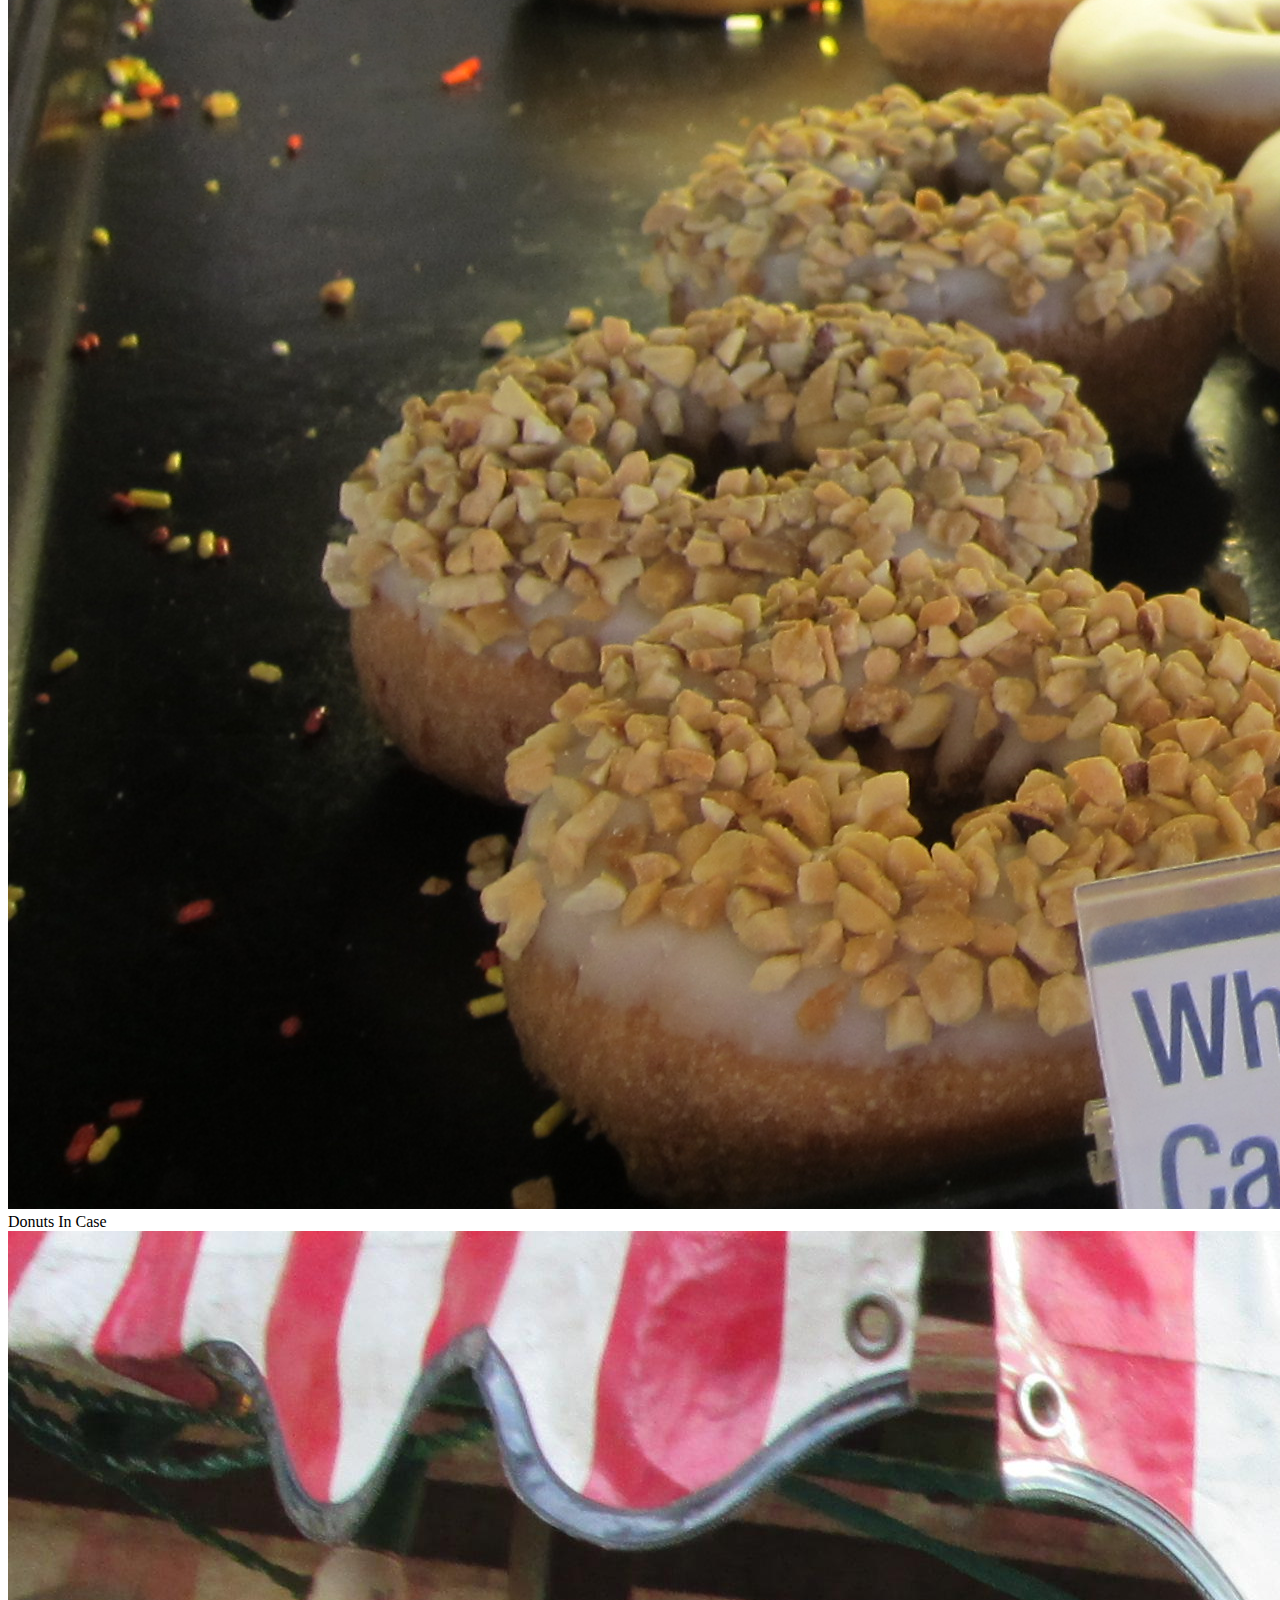
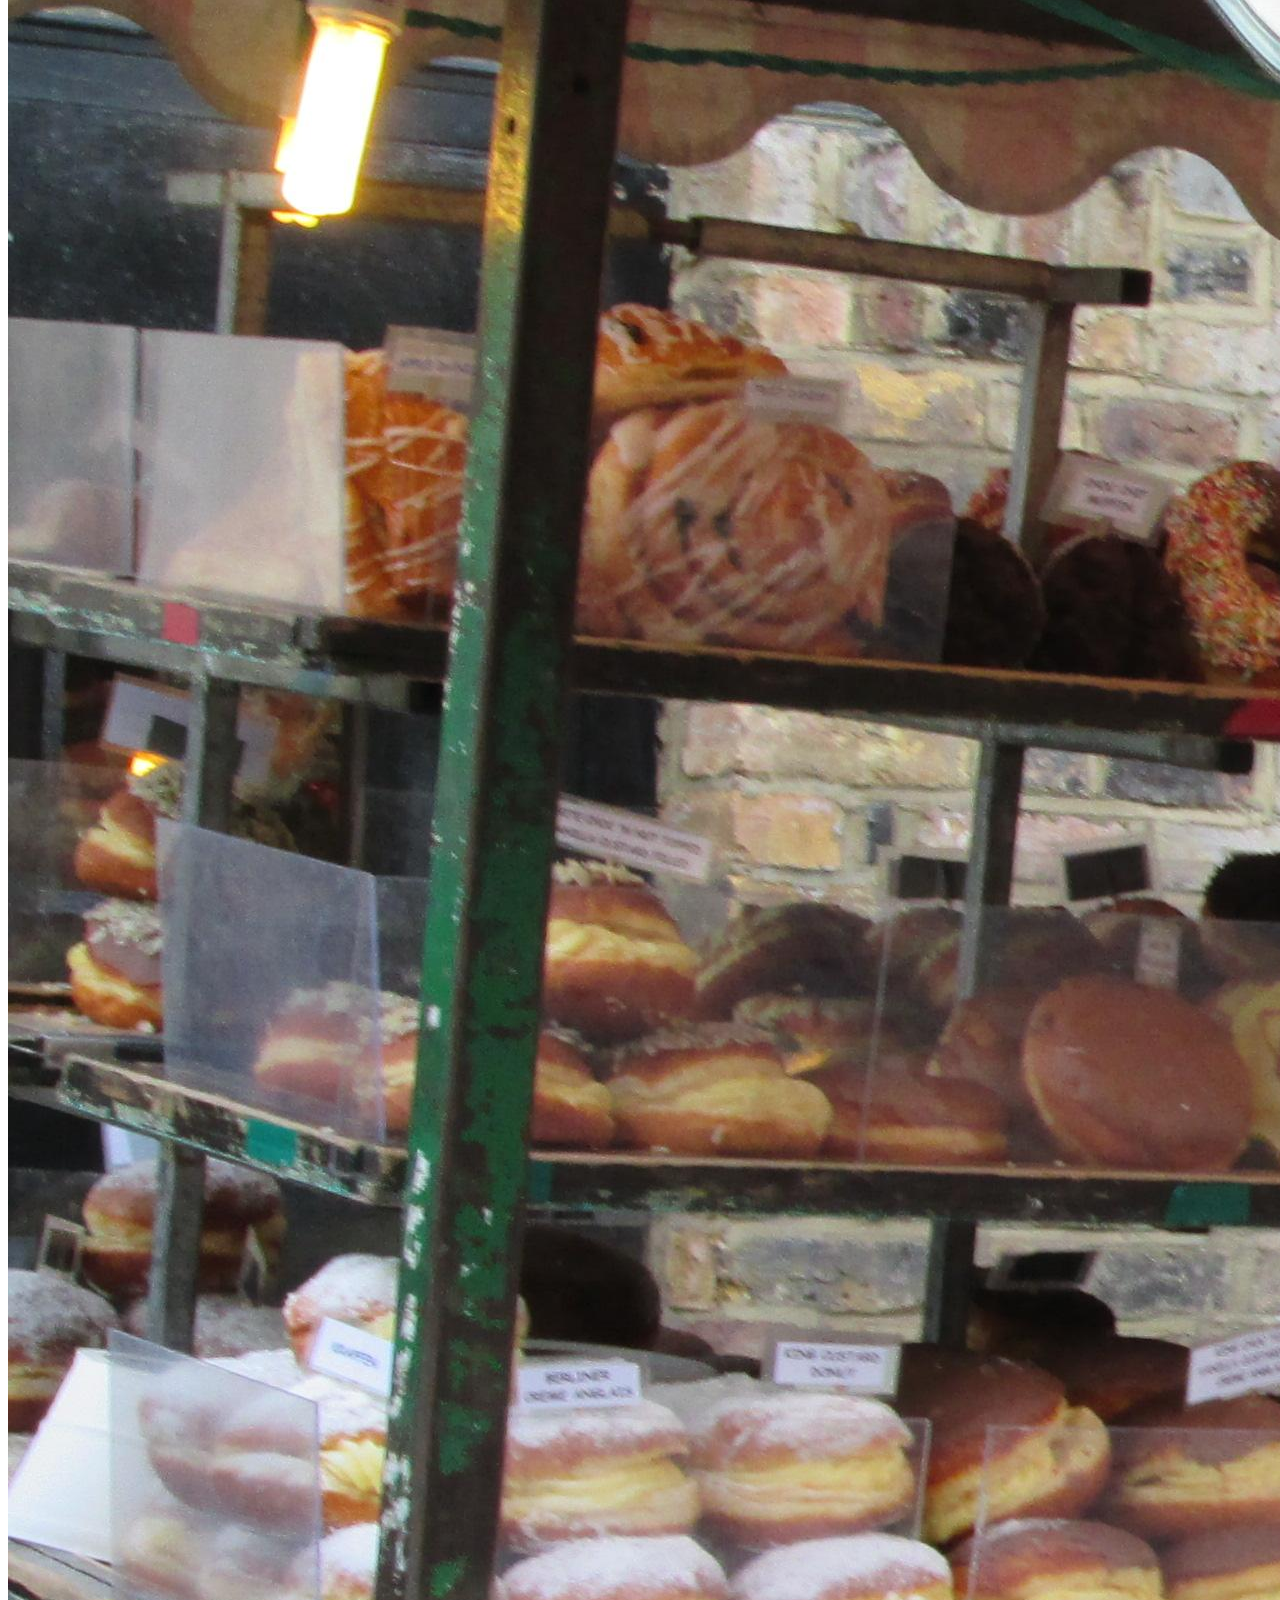
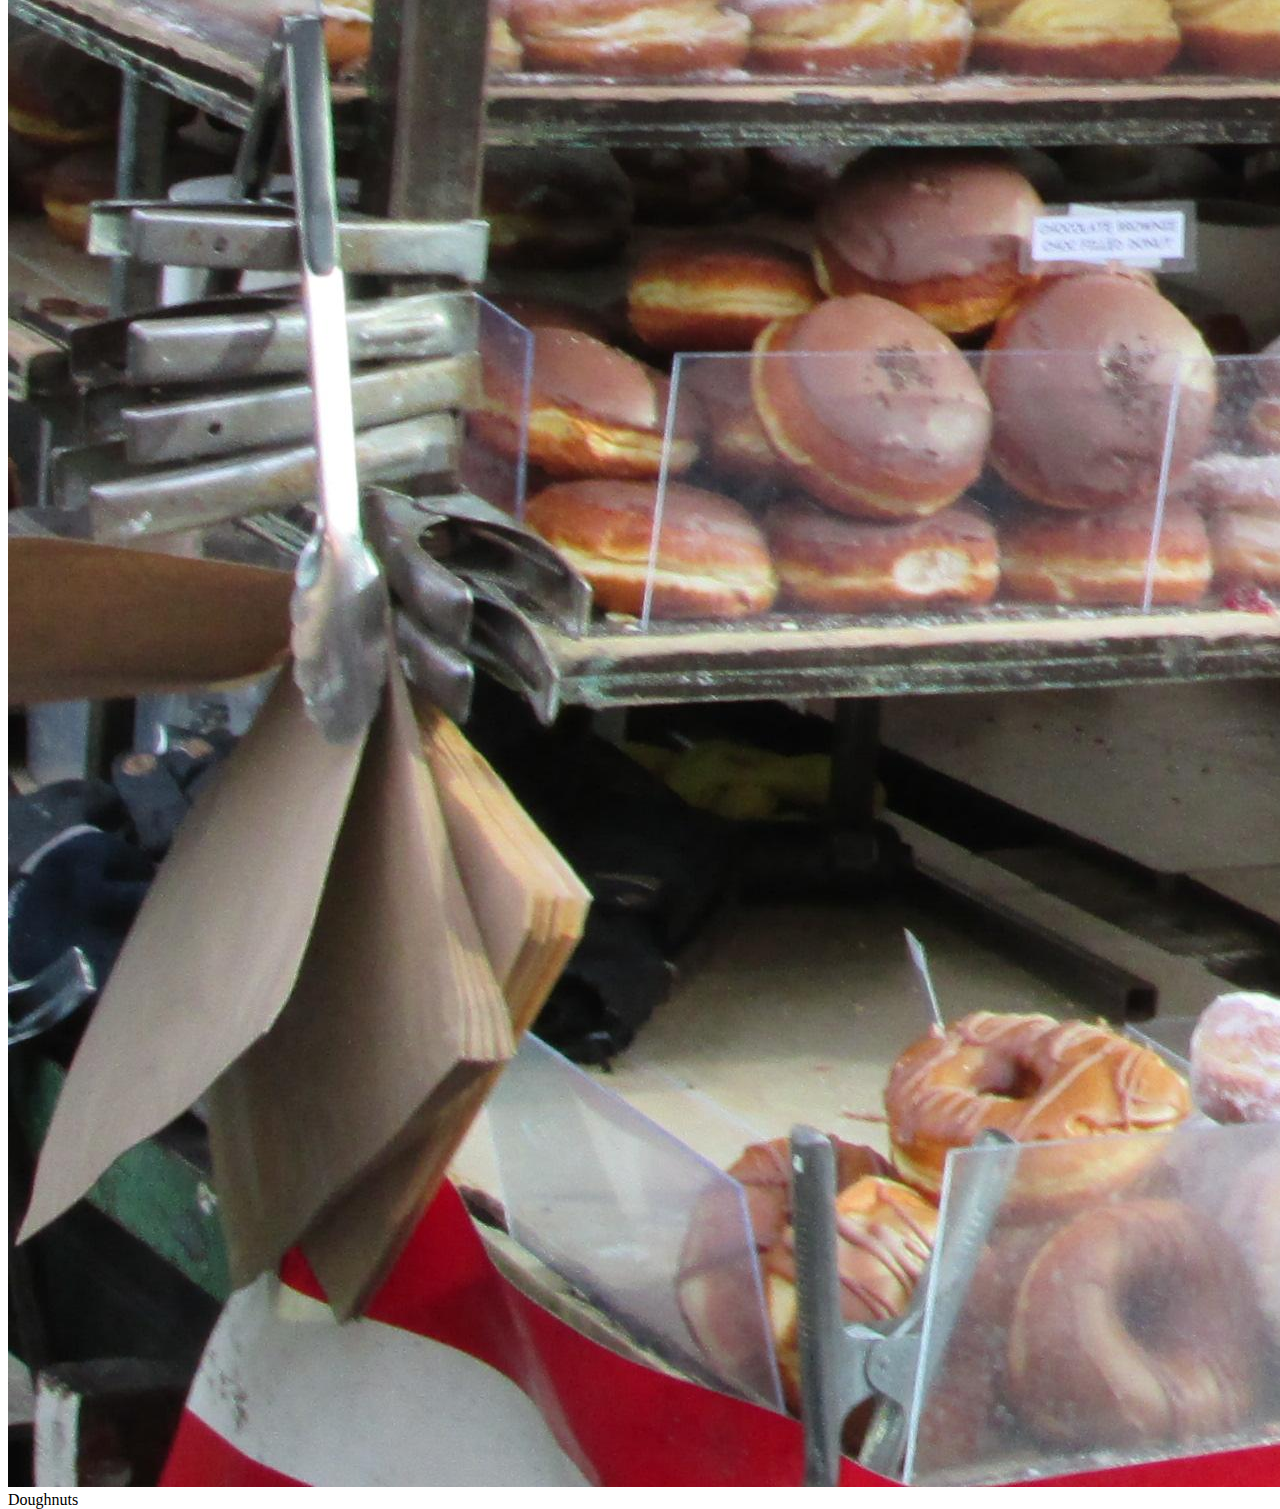
==== commit e76edb2a: "Update" ====
--- a/index.html
+++ b/index.html
@@ -3,7 +3,7 @@
 
 <head>
     <meta http-equiv="content-type" content="text/html; charset=utf-8">
-    <title>Bootstrap Widgets</title>
+    <title>Donut Delights</title>
 
     <link href="https://maxcdn.bootstrapcdn.com/bootstrap/3.3.6/css/bootstrap.min.css" rel="stylesheet" integrity="sha384-1q8mTJOASx8j1Au+a5WDVnPi2lkFfwwEAa8hDDdjZlpLegxhjVME1fgjWPGmkzs7"
         crossorigin="anonymous">
@@ -117,15 +117,18 @@
                 </div>
                 <div class="col-md-4" id="bottom3">
                     <p>Subscribe to our newsletter for the latest on our seasonal offerings and special events:</p>
-                    <form action="https://formspree.io/cis152@mailinator.com" method="POST">
+                    <form action="https://formspree.io/jyang23@stu.parkland.edu" method="POST">
+                        <input type="hidden" name="_subject" value="new Subscription" />
+                        <input type="hidden" name="_next" value="http://mmeetty.github.io/my-simple-site/thanks.html" />
                         <lable>Your name:</lable>
                         <input type="text" name="name">
                         <br><br>
                         <lable>Youe email:</lable>
                         <input type="text" name="email">
-                        <button type="submit">Submit</button>
+                        <br>
+                        <button class="btn btn-default center-block" id="submitbtn" type="submit">Submit</button>
                     </form>
-                    <a class="btn btn-default center-block" id="submitbtn" href="menu.html">Submit</a>
+                    
                 </div>
             </div>
         </div>
--- a/css/site.css
+++ b/css/site.css
@@ -166,3 +166,12 @@
 #order {
     background-color: #432c26;
 }
+
+
+.btn {
+    border: transparent;
+    background-color: #f6b143;
+    width: 100px;
+    margin-top: 10px;
+    margin-bottom: 14px;
+}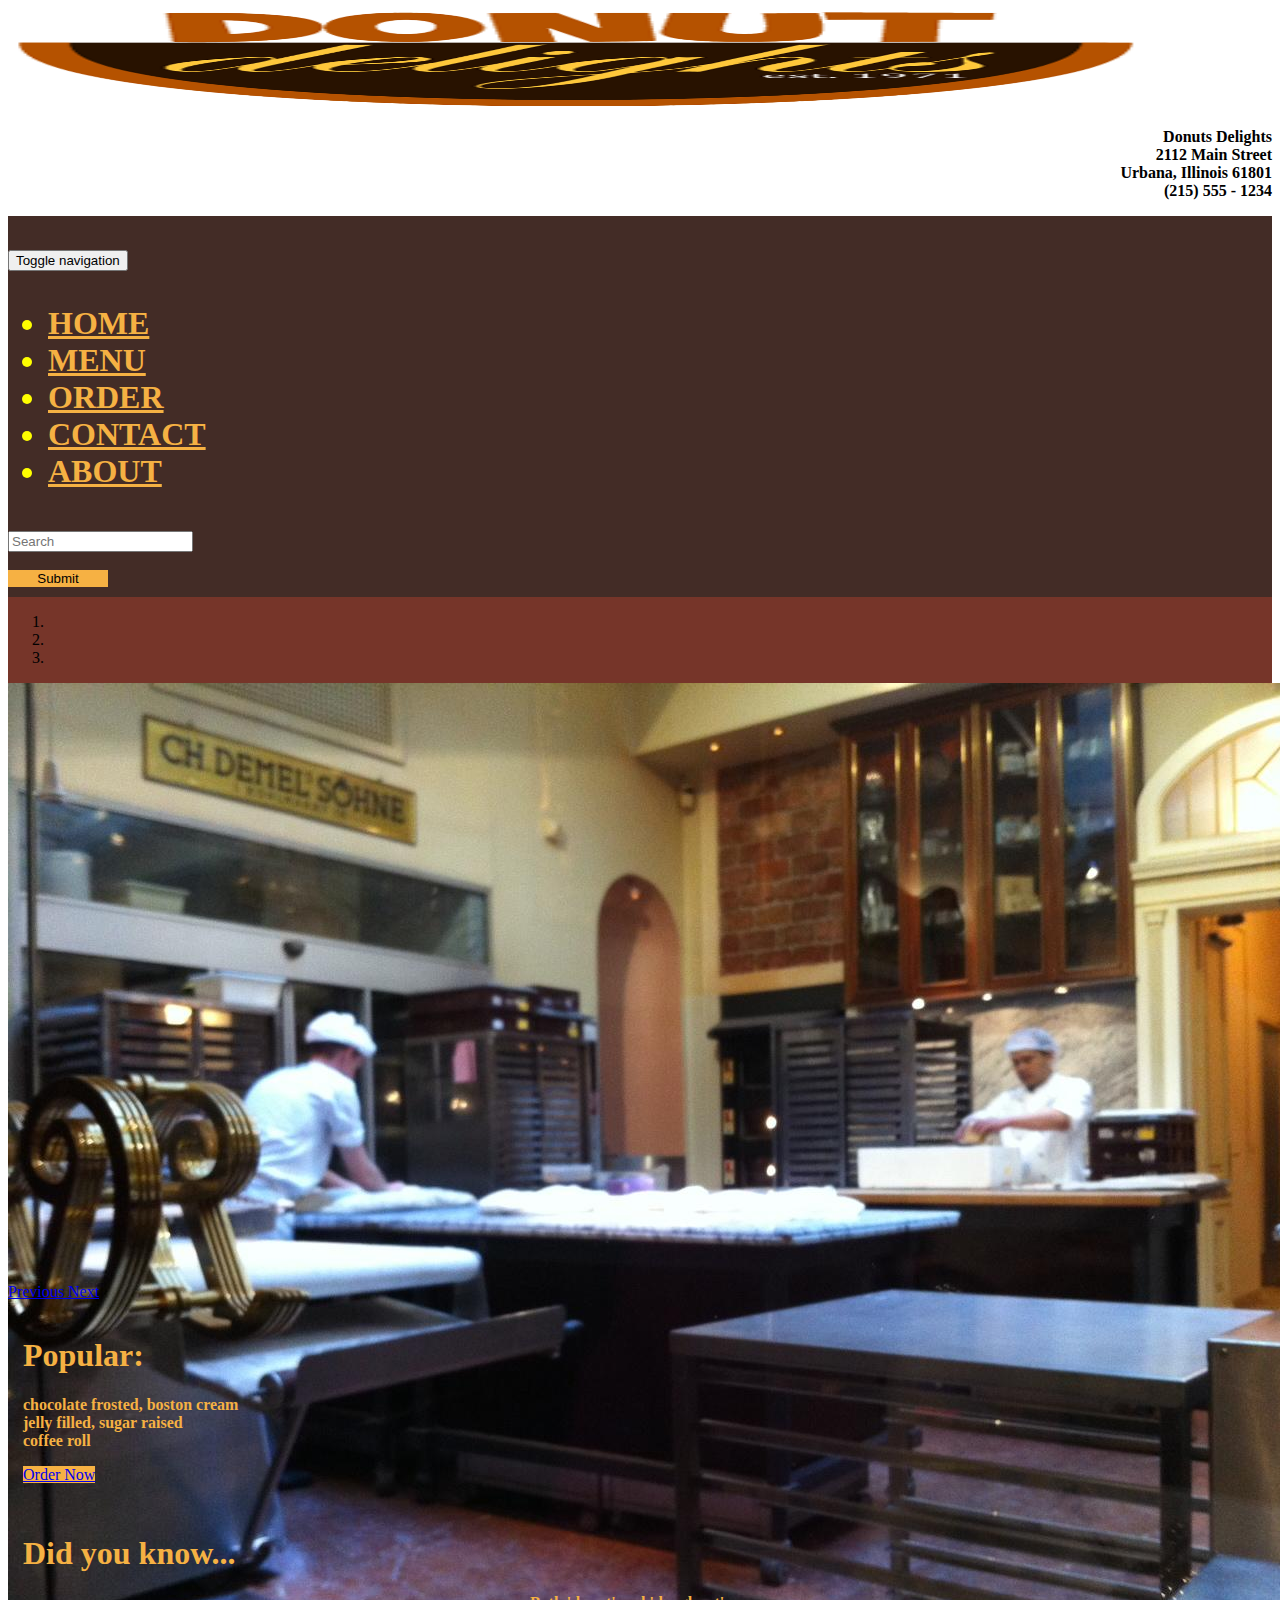
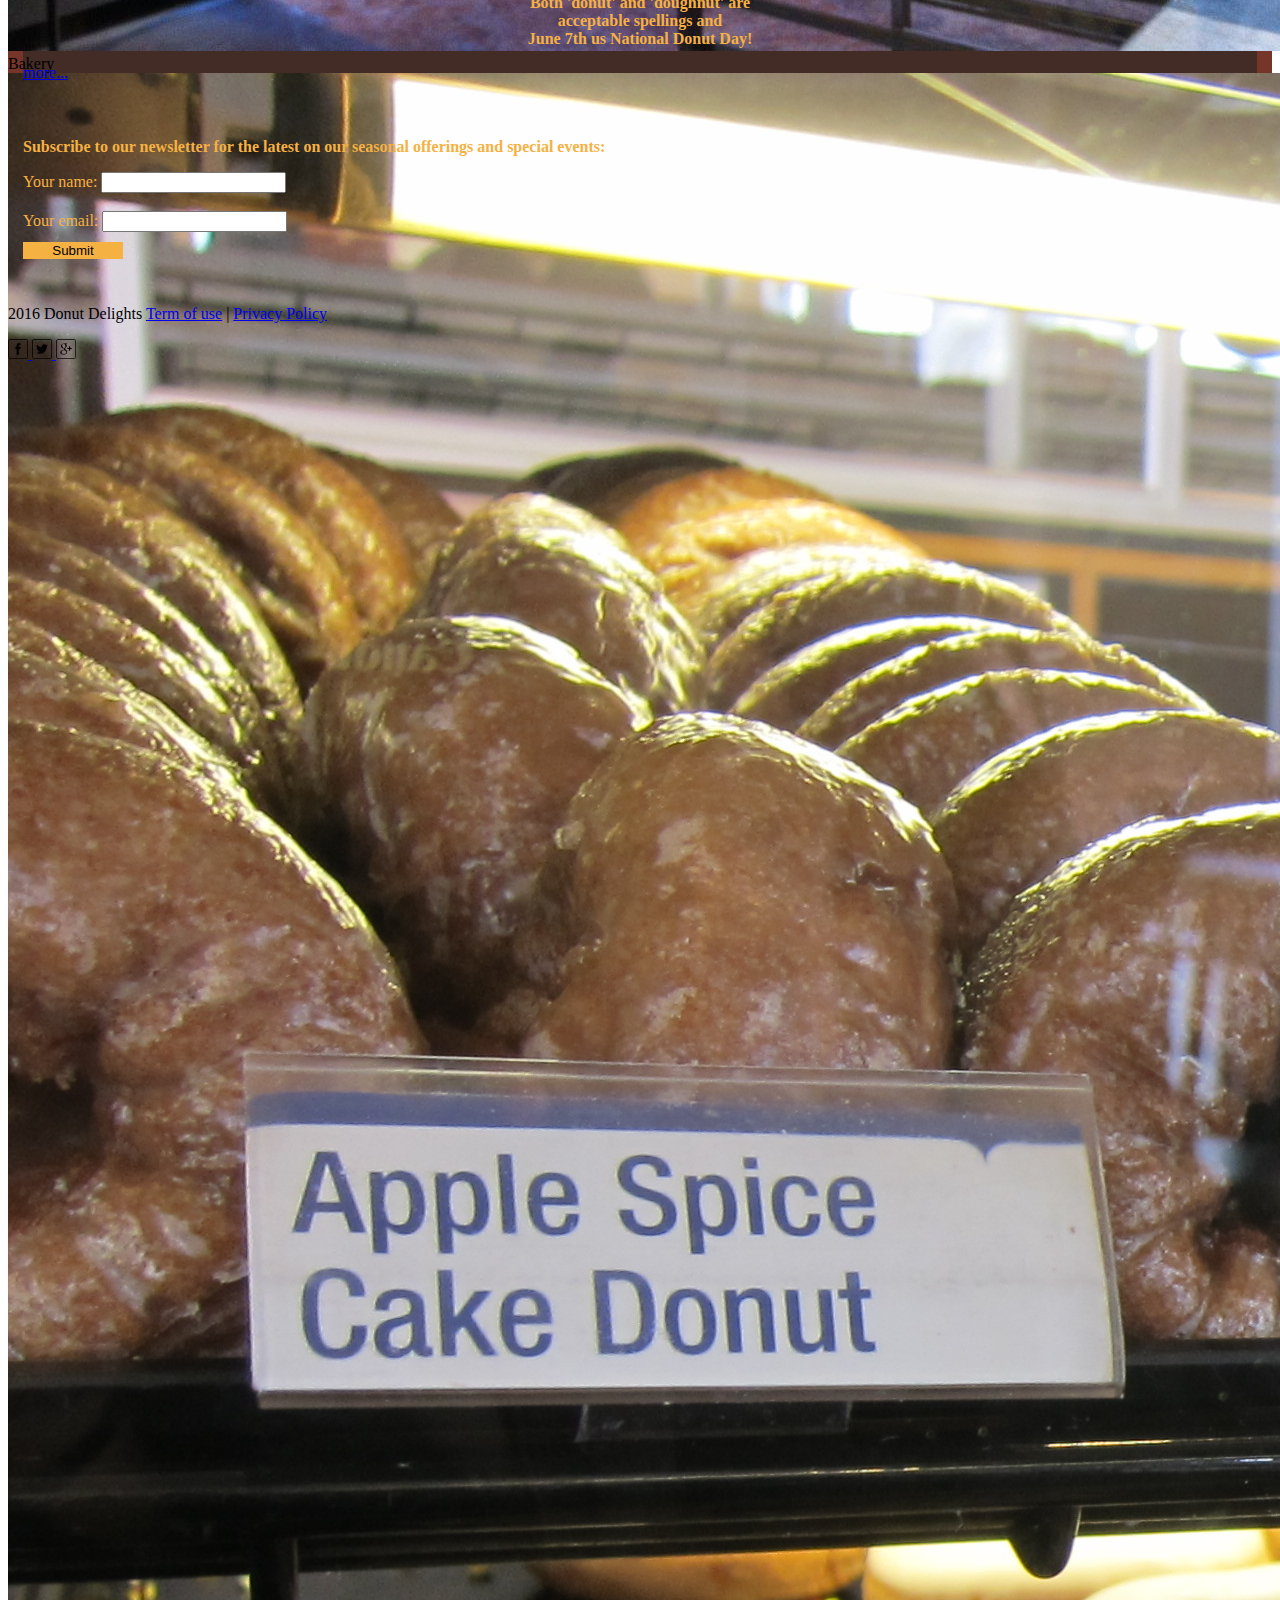
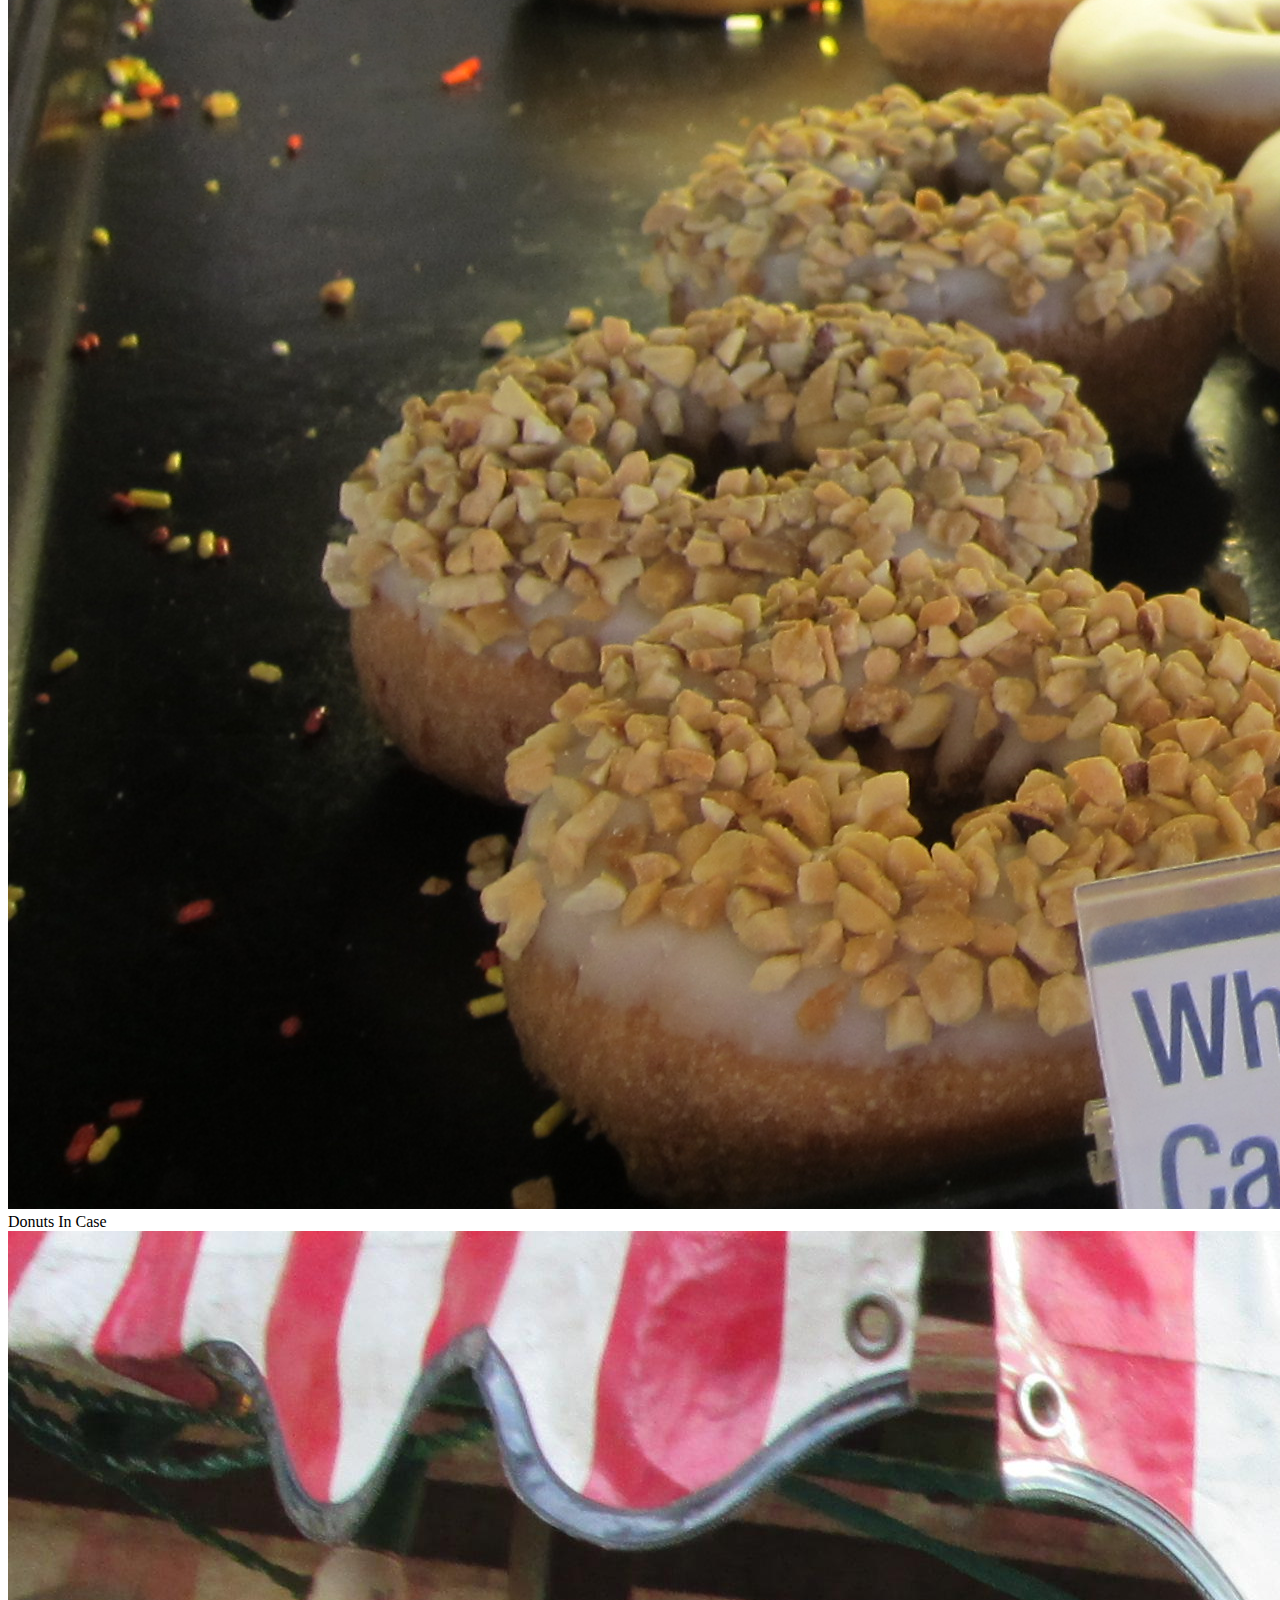
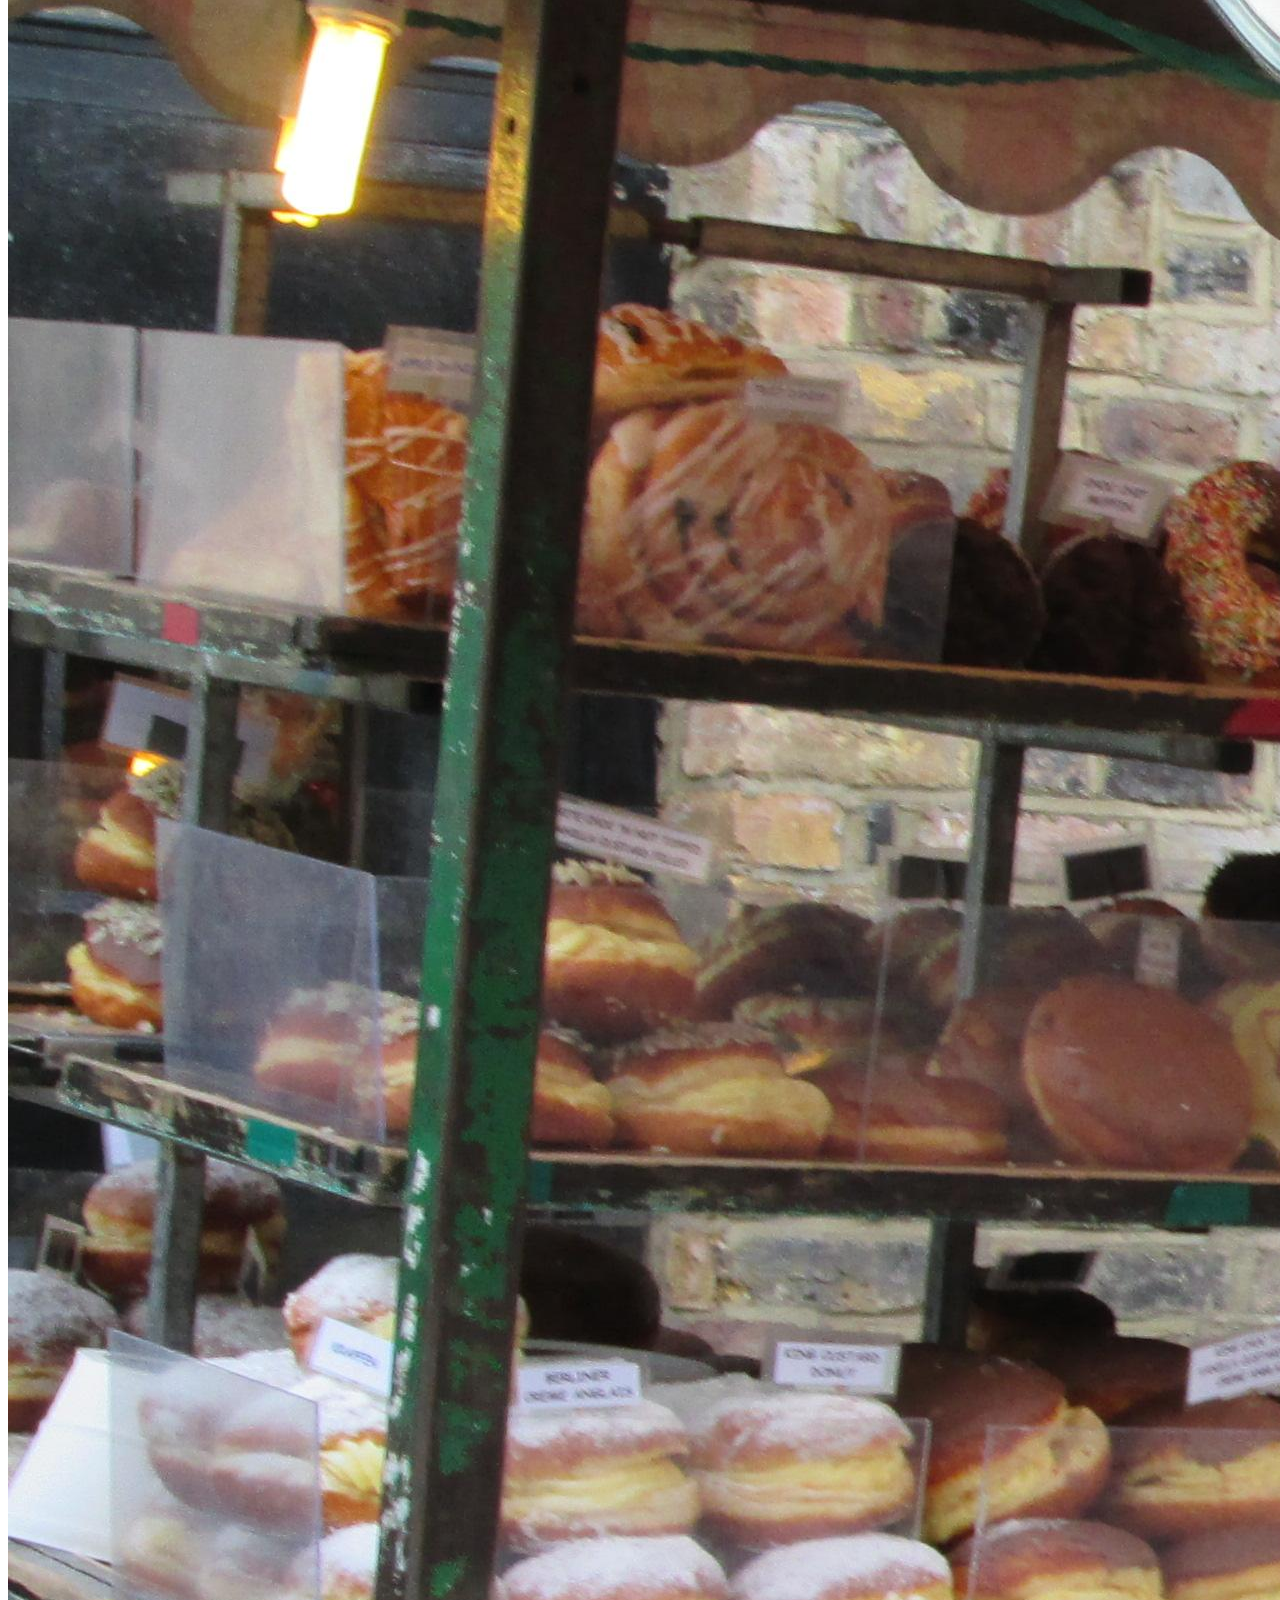
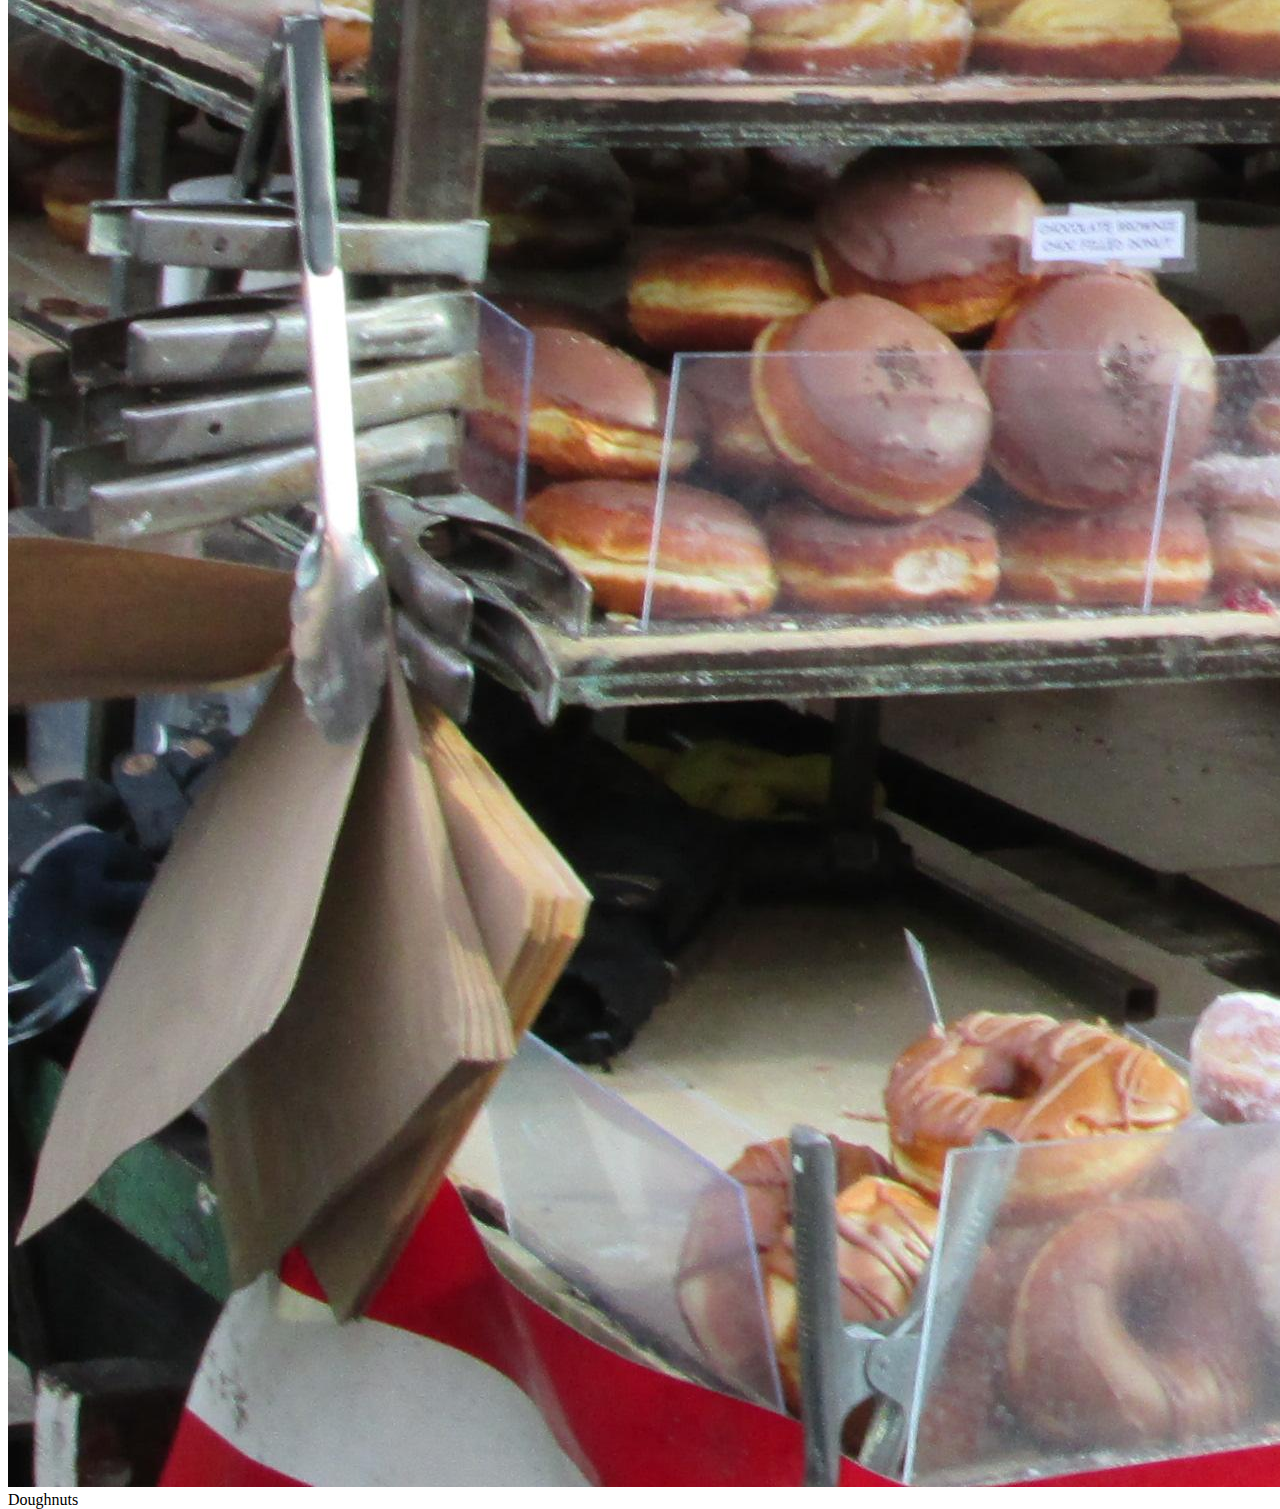
==== commit ad7407c2: "update" ====
--- a/index.html
+++ b/index.html
@@ -120,15 +120,15 @@
                     <form action="https://formspree.io/jyang23@stu.parkland.edu" method="POST">
                         <input type="hidden" name="_subject" value="new Subscription" />
                         <input type="hidden" name="_next" value="http://mmeetty.github.io/my-simple-site/thanks.html" />
-                        <lable>Your name:</lable>
+                        Your name:
                         <input type="text" name="name">
                         <br><br>
-                        <lable>Youe email:</lable>
+                        Your email:
                         <input type="text" name="email">
                         <br>
                         <button class="btn btn-default center-block" id="submitbtn" type="submit">Submit</button>
                     </form>
-                    
+
                 </div>
             </div>
         </div>
@@ -162,7 +162,15 @@
         crossorigin="anonymous"></script>
     <script src="https://maxcdn.bootstrapcdn.com/bootstrap/3.3.6/js/bootstrap.min.js" integrity="sha384-0mSbJDEHialfmuBBQP6A4Qrprq5OVfW37PRR3j5ELqxss1yVqOtnepnHVP9aJ7xS"
         crossorigin="anonymous"></script>
+    <script>
+        (function(i,s,o,g,r,a,m){i['GoogleAnalyticsObject']=r;i[r]=i[r]||function(){
+  (i[r].q=i[r].q||[]).push(arguments)},i[r].l=1*new Date();a=s.createElement(o),
+  m=s.getElementsByTagName(o)[0];a.async=1;a.src=g;m.parentNode.insertBefore(a,m)
+  })(window,document,'script','https://www.google-analytics.com/analytics.js','ga');
 
+  ga('create', 'UA-77263042-1', 'auto');
+  ga('send', 'pageview');
+    </script>
 </body>
 
 </html>